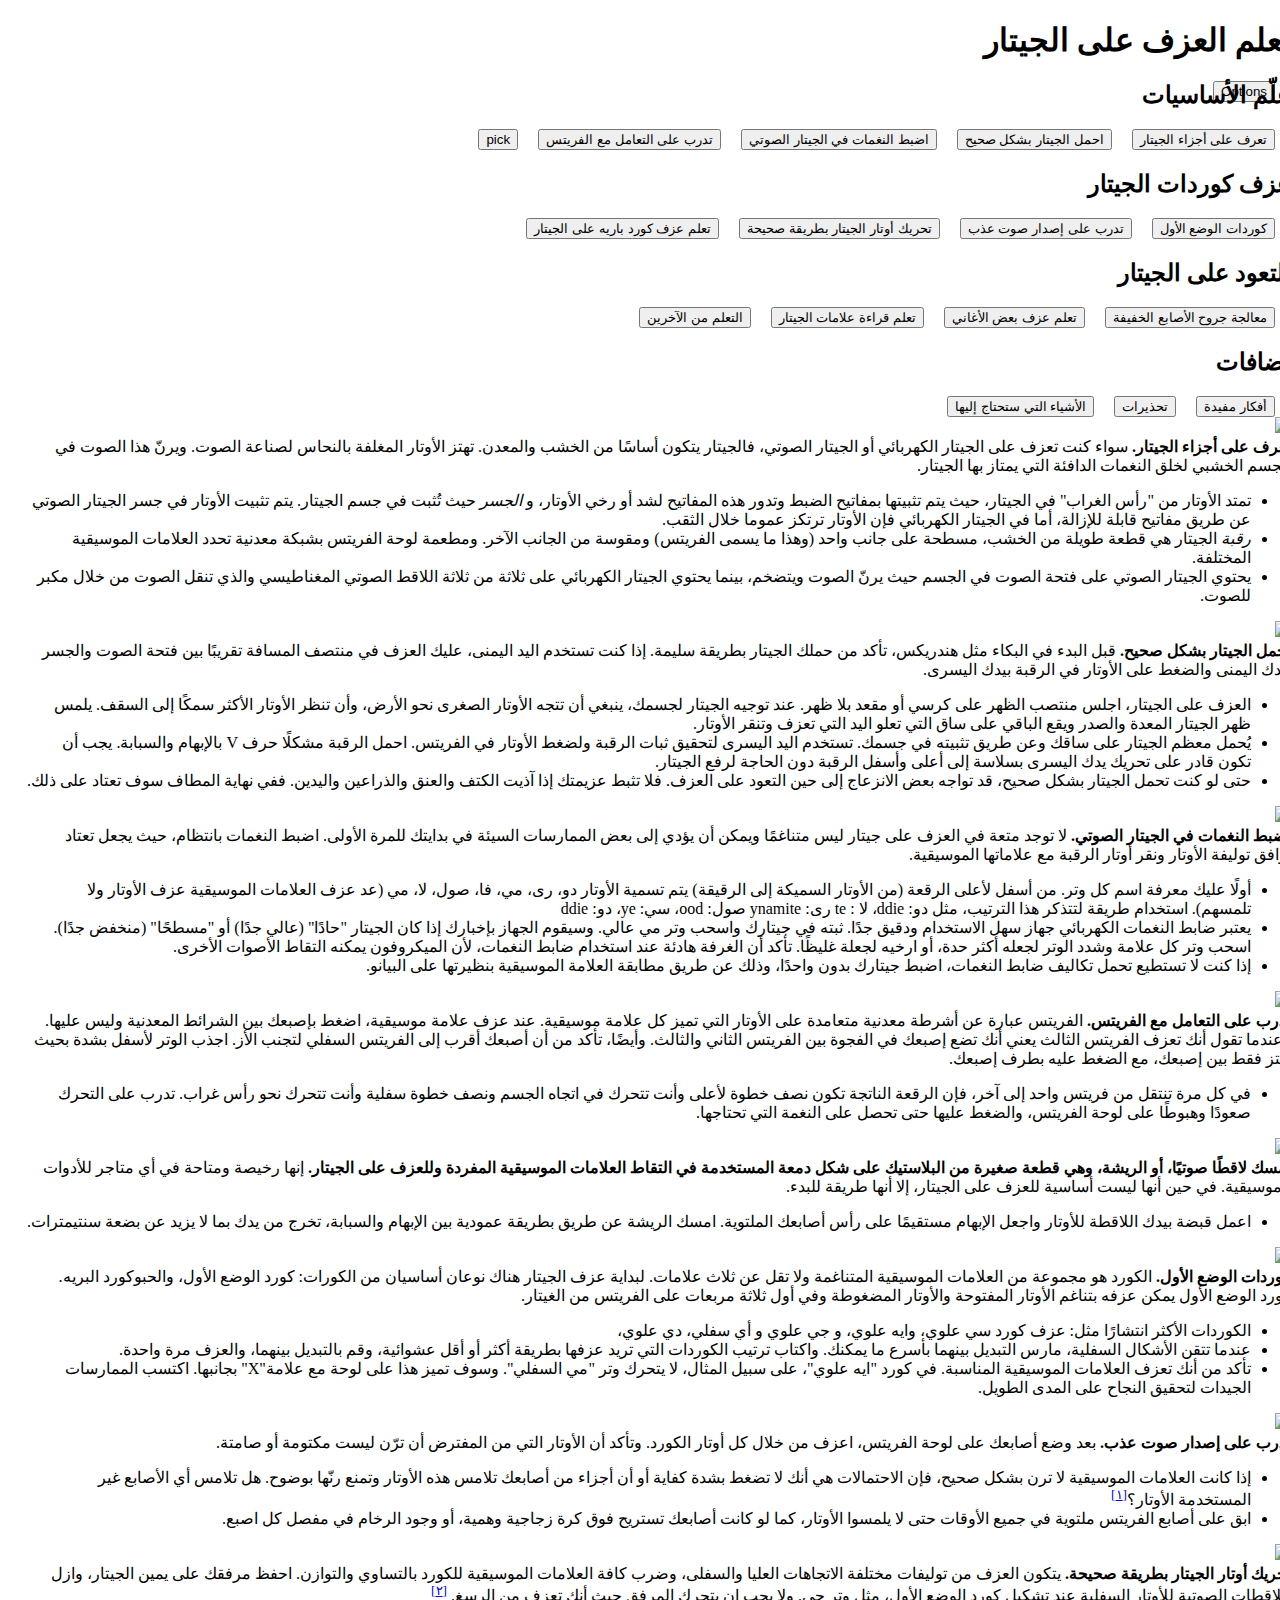
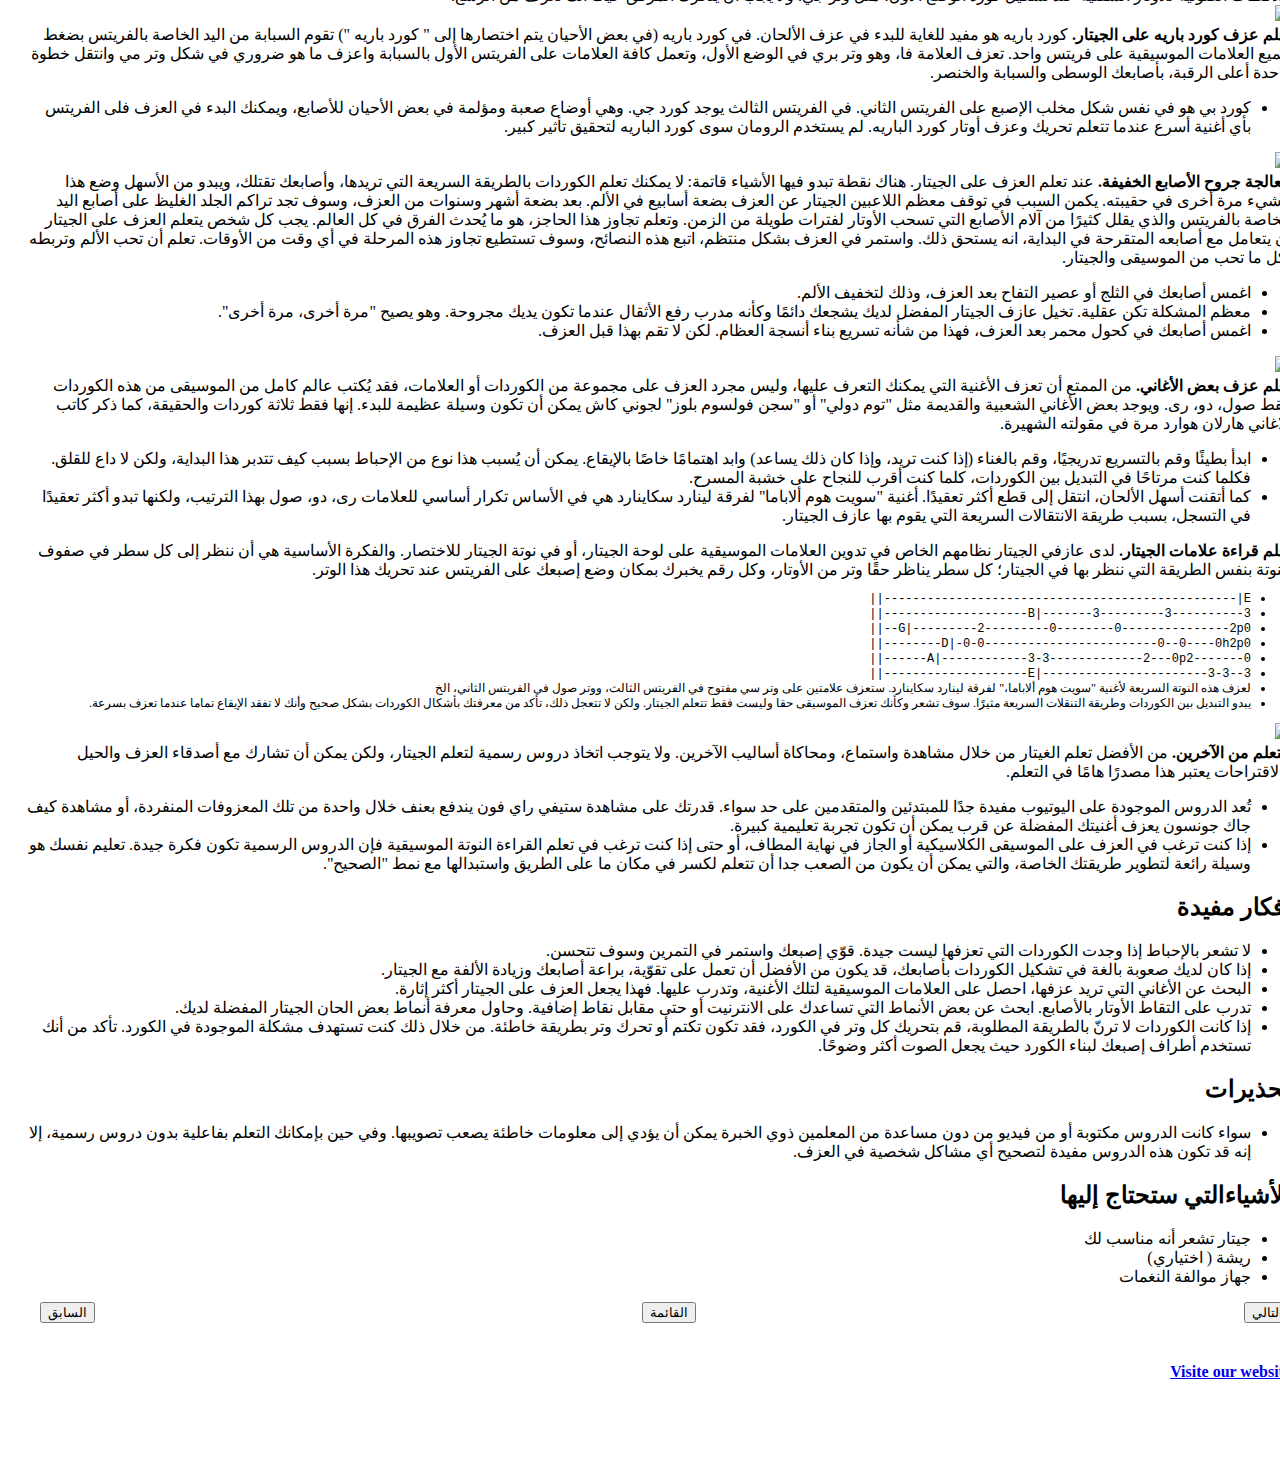
==== main.html @ 6203ae7e "Add files via upload" ====
<!DOCTYPE html> 
<html xml:lang="ar" lang="ar" dir='rtl'>

<head>
	<meta charset="utf-8">
	<meta name="viewport" content="width=device-width, initial-scale=1"> 
<meta http-equiv="Content-Security-Policy" 
          content="default-src *; 
                   style-src 'self' 'unsafe-inline' 'unsafe-eval'; 
                   script-src 'self' 'unsafe-inline' 'unsafe-eval';">
	<title>تعلم العزف على الجيتار </title> 
	  <link rel="stylesheet" href="ass/dp_ui.css">

	<link rel="stylesheet" href="ass/jqui.css">
	<link rel="stylesheet" href="ass/jq_mobil.css">
	<!--
	<link rel="stylesheet" href="ass/jquery.mobile.min.css">    
		-->
	
	<script id="mobile-datepicker" src="ass/jqq.js"></script>
	<script id="mobile-datepicker" src="ass/jq.js"></script>
	<script id="mobile-datepicker" src="ass/datepicker.ui.js"></script>
    <script id="mobile-datepicker" src="ass/datepicker.js"></script>
	<script id="mobile-datepicker" src="lib/angular-admob/angular-admob.js"></script>
	<link rel="stylesheet" href="ass/main.css" />
</head> 

<body> 

<div data-role="page"  dir="rtl">
<!-- 
	<div data-role="header">
	<center>
		<h2 style="display:inline">Pokemon Go Guides </h2> 
		<input class=" ui-input-btn ui-btn-inline" type="button" value="?" data-inline="true" style="float:right"  id="howto"/>
	</center>	
	</div><!-- /header -->
<div data-role="header" data-position="fixed" style="height:40px;" >
<h1 style="margin-left:5px" >تعلم العزف على الجيتار</h1>
    <input type="button" data-them="b" class="options ui-input-btn ui-btn-right  ui-btn-inline ui-mini ui-corner-all ui-btn-icon-right ui-icon-gear" value="Options"/>
</div>

	<div id="main_div" class="main_cnt" data-role="main" >	

		<h2> علّم الأساسيات</h2>
		
	    <input class="Guides" data_id="1" type="button" value="تعرف على أجزاء الجيتار">
	    <input class="Guides" data_id="2" type="button" value="احمل الجيتار بشكل صحيح">
	    <input class="Guides" data_id="3" type="button" value="اضبط النغمات في الجيتار الصوتي">
	    <input class="Guides" data_id="4" type="button" value="تدرب على التعامل مع الفريتس">
	    <input class="Guides" data_id="5" type="button" value="pick">
	
		<h2> عزف كوردات الجيتار</h2>
		
	    <input class="Guides" data_id="6" type="button" value="كوردات الوضع الأول">
	    <input class="Guides" data_id="7" type="button" value="تدرب على إصدار صوت عذب">
	    <input class="Guides" data_id="8" type="button" value="تحريك أوتار الجيتار بطريقة صحيحة">
	    <input class="Guides" data_id="9" type="button" value="تعلم عزف كورد باريه على الجيتار">
	
		<h2> التعود على الجيتار</h2>
		
	    <input class="Guides" data_id="10" type="button" value="معالجة جروح الأصابع الخفيفة">
	    <input class="Guides" data_id="11" type="button" value="تعلم عزف بعض الأغاني">
	    <input class="Guides" data_id="12" type="button" value="تعلم قراءة علامات الجيتار">
	    <input class="Guides" data_id="13" type="button" value="التعلم من الآخرين">
	
		<h2> اضافات</h2>
	    <input class="Guides" data_id="14" type="button" value="أفكار مفيدة">
	    <input class="Guides" data_id="15" type="button" value="تحذيرات">
	    <input class="Guides" data_id="16" type="button" value="الأشياء التي ستحتاج إليها">
	</div><!-- /content -->


<div data-role="page" class="details"  id="p1" data-theme="a">
<img src="images/parts.jpg" class="step_img">
<div class="step"><b class="whb">تعرف على أجزاء الجيتار.</b> سواء كنت تعزف على الجيتار الكهربائي أو الجيتار الصوتي، فالجيتار يتكون أساسًا من الخشب والمعدن. تهتز الأوتار المغلفة بالنحاس لصناعة الصوت. ويرنّ هذا الصوت في الجسم الخشبي لخلق النغمات الدافئة التي يمتاز بها الجيتار.

<ul>
<li>تمتد الأوتار من "رأس الغراب" في الجيتار، حيث يتم تثبيتها بمفاتيح الضبط وتدور هذه المفاتيح لشد أو رخي الأوتار، و <i>الجسر</i> حيث تُثبت في جسم الجيتار. يتم تثبيت الأوتار في جسر الجيتار الصوتي عن طريق مفاتيح قابلة للإزالة، أما في الجيتار الكهربائي فإن الأوتار ترتكز عموما خلال الثقب.</li>
<li>
<i>رقبة</i> الجيتار هي قطعة طويلة من الخشب، مسطحة على جانب واحد (وهذا ما يسمى الفريتس) ومقوسة من الجانب الآخر. ومطعمة لوحة الفريتس بشبكة معدنية تحدد العلامات الموسيقية المختلفة. <span id="hold"></span>
</li>
<li>يحتوي الجيتار الصوتي على فتحة الصوت في الجسم حيث يرنّ الصوت ويتضخم، بينما يحتوي الجيتار الكهربائي على ثلاثة من ثلاثة اللاقط الصوتي المغناطيسي والذي تنقل الصوت من خلال مكبر للصوت.</li>
</ul>
</div>
</div>

<div data-role="page" class="details"  id="p2" data-theme="a">
<img src="images/hold.jpg" class="step_img">
<div class="step"><b class="whb">احمل الجيتار بشكل صحيح.</b> قبل البدء في البكاء مثل هندريكس، تأكد من حملك الجيتار بطريقة سليمة. إذا كنت تستخدم اليد اليمنى، عليك العزف في منتصف المسافة تقريبًا بين فتحة الصوت والجسر بيدك اليمنى والضغط على الأوتار في الرقبة بيدك اليسرى.

<ul>
<li>العزف على الجيتار، اجلس منتصب الظهر على كرسي أو مقعد بلا ظهر. عند توجيه الجيتار لجسمك، ينبغي أن تتجه الأوتار الصغرى نحو الأرض، وأن تنظر الأوتار الأكثر سمكًا إلى السقف. يلمس ظهر الجيتار المعدة والصدر ويقع الباقي على ساق التي تعلو اليد التي تعزف وتنقر الأوتار.</li>
<li>يُحمل معظم الجيتار على ساقك وعن طريق تثبيته في جسمك. تستخدم اليد اليسرى لتحقيق ثبات الرقبة ولضغط الأوتار في الفريتس. احمل الرقبة مشكلًا حرف V بالإبهام والسبابة. يجب أن تكون قادر على تحريك يدك اليسرى بسلاسة إلى أعلى وأسفل الرقبة دون الحاجة لرفع الجيتار.</li>
<li>حتى لو كنت تحمل الجيتار بشكل صحيح، قد تواجه بعض الانزعاج إلى حين التعود على العزف. فلا تثبط عزيمتك إذا آذيت الكتف والعنق والذراعين واليدين. ففي نهاية المطاف سوف تعتاد على ذلك.</li>
</ul>
</div>
</div>

<div data-role="page" class="details"  id="p3" data-theme="a">
<img src="images/tune-guitar.jpg" class="step_img">
<div class="step"><b class="whb">اضبط النغمات في الجيتار الصوتي.</b> لا توجد متعة في العزف على جيتار ليس متناغمًا ويمكن أن يؤدي إلى بعض الممارسات السيئة في بدايتك للمرة الأولى. اضبط النغمات بانتظام، حيث يجعل تعتاد توافق توليفة الأوتار ونقر أوتار الرقبة مع علاماتها الموسيقية.

<ul>
<li>أولًا عليك معرفة اسم كل وتر. من أسفل لأعلى الرقعة (من الأوتار السميكة إلى الرقيقة) يتم تسمية الأوتار دو، رى، مي، فا، صول، لا، مي (عد عزف العلامات الموسيقية عزف الأوتار ولا تلمسهم). استخدام طريقة لتتذكر هذا الترتيب، مثل دو: ddie، لا&nbsp;: te رى: ynamite صول: ood، سي: ye، دو: ddie</li>
<li>يعتبر ضابط النغمات الكهربائي جهاز سهل الاستخدام ودقيق جدًا. ثبته في جيتارك واسحب وتر مي عالي. وسيقوم الجهاز بإخبارك إذا كان الجيتار "حادًا" (عالي جدًا) أو "مسطحًا" (منخفض جدًا). اسحب وتر كل علامة وشدد الوتر لجعله أكثر حدة، أو ارخيه لجعلة غليظًا. تأكد أن الغرفة هادئة عند استخدام ضابط النغمات، لأن الميكروفون يمكنه التقاط الأصوات الأخرى.<span id="fret"></span>
</li>
<li>إذا كنت لا تستطيع تحمل تكاليف ضابط النغمات، اضبط جيتارك بدون واحدًا، وذلك عن طريق مطابقة العلامة الموسيقية بنظيرتها على البيانو.</li>
</ul>
</div>
</div>

<div data-role="page" class="details"  id="p4" data-theme="a">
<img src="images/strng.jpg" class="step_img">
<div class="step"><b class="whb">تدرب على التعامل مع الفريتس.</b> الفريتس عبارة عن أشرطة معدنية متعامدة على الأوتار التي تميز كل علامة موسيقية. عند عزف علامة موسيقية، اضغط بإصبعك بين الشرائط المعدنية وليس عليها. وعندما تقول أنك تعزف الفريتس الثالث يعني أنك تضع إصبعك في الفجوة بين الفريتس الثاني والثالث. وأيضًا، تأكد من أن أصبعك أقرب إلى الفريتس السفلي لتجنب الأز. اجذب الوتر لأسفل بشدة بحيث يهتز فقط بين إصبعك، مع الضغط عليه بطرف إصبعك.

<ul>
<li>في كل مرة تنتقل من فريتس واحد إلى آخر، فإن الرقعة الناتجة تكون نصف خطوة لأعلى وأنت تتحرك في اتجاه الجسم ونصف خطوة سفلية وأنت تتحرك نحو رأس غراب. تدرب على التحرك صعودًا وهبوطًا على لوحة الفريتس، والضغط عليها حتى تحصل على النغمة التي تحتاجها. <span id="pick"></span>
</li>
</ul>
</div>
</div>

<div data-role="page" class="details"  id="p5" data-theme="a">
<img src="images/pick1.jpg" class="step_img">
<div class="step"><b class="whb">أمسك لاقطًا صوتيًا، أو الريشة، وهي قطعة صغيرة من البلاستيك على شكل دمعة المستخدمة في التقاط العلامات الموسيقية المفردة وللعزف على الجيتار.</b> إنها رخيصة ومتاحة في أي متاجر للأدوات الموسيقية. في حين أنها ليست أساسية للعزف على الجيتار، إلا أنها طريقة للبدء.

<ul>
<li>اعمل قبضة بيدك اللاقطة للأوتار واجعل الإبهام مستقيمًا على رأس أصابعك الملتوية. امسك الريشة عن طريق بطريقة عمودية بين الإبهام والسبابة، تخرج من يدك بما لا يزيد عن بضعة سنتيمترات.</li>
</ul>
</div>
</div>




<div data-role="page" class="details"  id="p6" data-theme="a">
<img src="images/chords.jpg" class="step_img">
<div class="step"><b class="whb">كوردات الوضع الأول.</b> الكورد هو مجموعة من العلامات الموسيقية المتناغمة ولا تقل عن ثلاث علامات. لبداية عزف الجيتار هناك نوعان أساسيان من الكورات: كورد الوضع الأول، والحبوكورد البريه. كورد الوضع الأول يمكن عزفه بتناغم الأوتار المفتوحة والأوتار المضغوطة وفي أول ثلاثة مربعات على الفريتس من الغيتار.

<ul>
<li>الكوردات الأكثر انتشارًا مثل: عزف كورد سي علوي، وايه علوي، و جي علوي و أي سفلي، دي علوي،</li>
<li>عندما تتقن الأشكال السفلية، مارس التبديل بينهما بأسرع ما يمكنك. واكتاب ترتيب الكوردات التي تريد عزفها بطريقة أكثر أو أقل عشوائية، وقم بالتبديل بينهما، والعزف مرة واحدة. <span id="pluck"></span>
</li>
<li>تأكد من أنك تعزف العلامات الموسيقية المناسبة. في كورد "ايه علوي"، على سبيل المثال، لا يتحرك وتر "مي السفلي". وسوف تميز هذا على لوحة مع علامة"X" بجانبها. اكتسب الممارسات الجيدات لتحقيق النجاح على المدى الطويل.</li>
</ul>
</div>
</div>


<div data-role="page" class="details"  id="p7" data-theme="a">
<img src="images/pure.jpg" class="step_img">
<div class="step"><b class="whb">تدرب على إصدار صوت عذب.</b> بعد وضع أصابعك على لوحة الفريتس، اعزف من خلال كل أوتار الكورد. وتأكد أن الأوتار التي من المفترض أن ترّن ليست مكتومة أو صامتة.

<ul>
<li>إذا كانت العلامات الموسيقية لا ترن بشكل صحيح، فإن الاحتمالات هي أنك لا تضغط بشدة كفاية أو أن أجزاء من أصابعك تلامس هذه الأوتار وتمنع رنّها بوضوح. هل تلامس أي الأصابع غير المستخدمة الأوتار؟<sup id="_ref-1" class="reference" aria-label="الرابط إلى المصدر 1"><a href="#_note-1">[١]</a></sup>
</li>
<li>ابق على أصابع الفريتس ملتوية في جميع الأوقات حتى لا يلمسوا الأوتار، كما لو كانت أصابعك تستريح فوق كرة زجاجية وهمية، أو وجود الرخام في مفصل كل اصبع. <span id="strum"></span>
</li>
</ul>
</div>
</div>



<div data-role="page" class="details"  id="p8" data-theme="a">
<img src="images/strng.jpg" class="step_img">
<div class="step"><b class="whb">تحريك أوتار الجيتار بطريقة صحيحة.</b> يتكون العزف من توليفات مختلفة الاتجاهات العليا والسفلى، وضرب كافة العلامات الموسيقية للكورد بالتساوي والتوازن. احفظ مرفقك على يمين الجيتار، وازل اللاقطات الصوتية للأوتار السفلية عند تشكيل كورد الوضع الأول، مثل وتر جي. ولا يجب ان يتحرك المرفق حيث أنك تعزف من الرسغ. <sup id="_ref-2" class="reference" aria-label="الرابط إلى المصدر 2"><a href="#_note-2">[٢]</a></sup><span id="chords"></span>

</div>
</div>

<div data-role="page" class="details"  id="p9" data-theme="a">
<img src="images/bar.jpg" class="step_img">
<div class="step"><b class="whb">تعلم عزف كورد باريه على الجيتار.</b> كورد باريه هو مفيد للغاية للبدء في عزف الألحان. في كورد باريه (في بعض الأحيان يتم اختصارها إلى " كورد باريه ") تقوم السبابة من اليد الخاصة بالفريتس بضغط جميع العلامات الموسيقية على فريتس واحد. تعزف العلامة فا، وهو وتر بري في الوضع الأول، وتعمل كافة العلامات على الفريتس الأول بالسبابة واعزف ما هو ضروري في شكل وتر مي وانتقل خطوة واحدة أعلى الرقبة، بأصابعك الوسطى والسبابة والخنصر.

<ul>
<li>كورد بي هو في نفس شكل مخلب الإصبع على الفريتس الثاني. في الفريتس الثالث يوجد كورد جي. وهي أوضاع صعبة ومؤلمة في بعض الأحيان للأصابع، ويمكنك البدء في العزف فلى الفريتس بأي أغنية أسرع عندما تتعلم تحريك وعزف أوتار كورد الباريه. لم يستخدم الرومان سوى كورد الباريه لتحقيق تأثير كبير.</li>
</ul>
</div>
</div>



<div data-role="page" class="details"  id="p10" data-theme="a">
<img src="images/fingers.jpg" class="step_img">
<div class="step"><b class="whb">معالجة جروح الأصابع الخفيفة.</b> عند تعلم العزف على الجيتار. هناك نقطة تبدو فيها الأشياء قاتمة: لا يمكنك تعلم الكوردات بالطريقة السريعة التي تريدها، وأصابعك تقتلك، ويبدو من الأسهل وضع هذا الشيء مرة أخرى في حقيبته. يكمن السبب في توقف معظم اللاعبين الجيتار عن العزف بضعة أسابيع في الألم. بعد بضعة أشهر وسنوات من العزف، وسوف تجد تراكم الجلد الغليظ على أصابع اليد الخاصة بالفريتس والذي يقلل كثيرًا من آلام الأصابع التي تسحب الأوتار لفترات طويلة من الزمن. وتعلم تجاوز هذا الحاجز، هو ما يُحدث الفرق في كل العالم. يجب كل شخص يتعلم العزف على الجيتار أن يتعامل مع أصابعه المتقرحة في البداية، انه يستحق ذلك. واستمر في العزف بشكل منتظم، اتبع هذه النصائح، وسوف تستطيع تجاوز هذه المرحلة في أي وقت من الأوقات. تعلم أن تحب الألم وتربطه بكل ما تحب من الموسيقى والجيتار.

<ul>
<li>اغمس أصابعك في الثلج أو عصير التفاح بعد العزف، وذلك لتخفيف الألم.</li>
<li>معظم المشكلة تكن عقلية. تخيل عازف الجيتار المفضل لديك يشجعك دائمًا وكأنه مدرب رفع الأثقال عندما تكون يديك مجروحة. وهو يصيح "مرة أخرى، مرة أخرى".</li>
<li>اغمس أصابعك في كحول محمر بعد العزف، فهذا من شأنه تسريع بناء أنسجة العظام. لكن لا تقم بهذا قبل العزف.</li>
</ul>
</div>
</div>

<div data-role="page" class="details"  id="p11" data-theme="a">
<img src="images/twinkl.png" class="step_img">
<div class="step"><b class="whb">تعلم عزف بعض الأغاني.</b> من الممتع أن تعزف الأغنية التي يمكنك التعرف عليها، وليس مجرد العزف على مجموعة من الكوردات أو العلامات، فقد يُكتب عالم كامل من الموسيقى من هذه الكوردات فقط صول، دو، رى. ويوجد بعض الأغاني الشعبية والقديمة مثل "توم دولي" أو "سجن فولسوم بلوز" لجوني كاش يمكن أن تكون وسيلة عظيمة للبدء. إنها فقط ثلاثة كوردات والحقيقة، كما ذكر كاتب الاغاني هارلان هوارد مرة في مقولته الشهيرة.

<ul>
<li>ابدأ بطيئًا وقم بالتسريع تدريجيًا، وقم بالغناء (إذا كنت تريد، وإذا كان ذلك يساعد) وابد اهتمامًا خاصًا بالإيقاع. يمكن أن يُسبب هذا نوع من الإحباط بسبب كيف تتدبر هذا البداية، ولكن لا داع للقلق. فكلما كنت مرتاحًا في التبديل بين الكوردات، كلما كنت أقرب للنجاح على خشبة المسرح.</li>
<li>كما أتقنت أسهل الألحان، انتقل إلى قطع أكثر تعقيدًا. أغنية "سويت هوم ألاباما" لفرقة لينارد سكاينارد هي في الأساس تكرار أساسي للعلامات رى، دو، صول بهذا الترتيب، ولكنها تبدو أكثر تعقيدًا في التسجل، بسبب طريقة الانتقالات السريعة التي يقوم بها عازف الجيتار.</li>
</ul>
</div>
</div>



<div data-role="page" class="details"  id="p12" data-theme="a">
<div class="step"><b class="whb">تعلم قراءة علامات الجيتار.</b> لدى عازفي الجيتار نظامهم الخاص في تدوين العلامات الموسيقية على لوحة الجيتار، أو في نوتة الجيتار للاختصار. والفكرة الأساسية هي أن ننظر إلى كل سطر في صفوف النوتة بنفس الطريقة التي ننظر بها في الجيتار؛ كل سطر يناظر حقًا وتر من الأوتار، وكل رقم يخبرك بمكان وضع إصبعك على الفريتس عند تحريك هذا الوتر.

<ul style="width: 99%;font-size: 12px;">
<li><tt>E|-------------------------------------------------||</tt></li>
<li><tt>B|-------3---------3----------3--------------------||</tt></li>
<li><tt>G|---------2---------0--------0---------------2p0--||</tt></li>
<li><tt>D|-0-0------------------------0--0----0h2p0--------||</tt></li>
<li><tt>A|------------3-3-------------2---0p2-------0------||</tt></li>
<li><tt>E|-----------------------3-3--3--------------------||</tt></li>
<li>لعزف هذه النوتة السريعة لأغنية "سويت هوم ألاباما،" لفرقة لينارد سكاينارد. ستعزف علامتين على وتر سي مفتوح في الفريتس الثالث، ووتر صول في الفريتس الثاني، الخ</li>
<li>يبدو التبديل بين الكوردات وطريقة التنقلات السريعة مثيرًا. سوف تشعر وكأنك تعزف الموسيقى حقا وليست فقط تتعلم الجيتار. ولكن لا تتعجل ذلك، تأكد من معرفتك بأشكال الكوردات بشكل صحيح وأنك لا تفقد الإيقاع تماما عندما تعزف بسرعة.</li>
</ul>
</div>
</div>



<div data-role="page" class="details"  id="p13" data-theme="a">
<img src="images/leaarn.jpg" class="step_img">
<div class="step"><b class="whb">التعلم من الآخرين.</b> من الأفضل تعلم الغيتار من خلال مشاهدة واستماع، ومحاكاة أساليب الآخرين. ولا يتوجب اتخاذ دروس رسمية لتعلم الجيتار، ولكن يمكن أن تشارك مع أصدقاء العزف والحيل والاقتراحات يعتبر هذا مصدرًا هامًا في التعلم.

<ul>
<li>تُعد الدروس الموجودة على اليوتيوب مفيدة جدًا للمبتدئين والمتقدمين على حد سواء. قدرتك على مشاهدة ستيفي راي فون يندفع بعنف خلال واحدة من تلك المعزوفات المنفردة، أو مشاهدة كيف جاك جونسون يعزف أغنيتك المفضلة عن قرب يمكن أن تكون تجربة تعليمية كبيرة.</li>
<li>إذا كنت ترغب في العزف على الموسيقى الكلاسيكية أو الجاز في نهاية المطاف، أو حتى إذا كنت ترغب في تعلم القراءة النوتة الموسيقية فإن الدروس الرسمية تكون فكرة جيدة. تعليم نفسك هو وسيلة رائعة لتطوير طريقتك الخاصة، والتي يمكن أن يكون من الصعب جدا أن تتعلم لكسر في مكان ما على الطريق واستبدالها مع نمط "الصحيح".</li>
</ul>
</div>
</div>

<div data-role="page" class="details"  id="p14" data-theme="a">
<h2>أفكار مفيدة</h2>
<ul>
<li>لا تشعر بالإحباط إذا وجدت الكوردات التي تعزفها ليست جيدة. قوّي إصبعك واستمر في التمرين وسوف تتحسن.</li>
<li>إذا كان لديك صعوبة بالغة في تشكيل الكوردات بأصابعك، قد يكون من الأفضل أن تعمل على تقوّية، براعة أصابعك وزيادة الألفة مع الجيتار.</li>
<li>البحث عن الأغاني التي تريد عزفها، احصل على العلامات الموسيقية لتلك الأغنية، وتدرب عليها. فهذا يجعل العزف على الجيتار أكثر إثارة.</li>
<li>تدرب على التقاط الأوتار بالأصابع. ابحث عن بعض الأنماط التي تساعدك على الانترنيت أو حتى مقابل نقاط إضافية. وحاول معرفة أنماط بعض الحان الجيتار المفضلة لديك.</li>
<li>إذا كانت الكوردات لا ترنّ بالطريقة المطلوبة، قم بتحريك كل وتر في الكورد، فقد تكون تكتم أو تحرك وتر بطريقة خاطئة. من خلال ذلك كنت تستهدف مشكلة الموجودة في الكورد. تأكد من أنك تستخدم أطراف إصبعك لبناء الكورد حيث يجعل الصوت أكثر وضوحًا.</li>
</ul>
</div>

<div data-role="page" class="details"  id="p15" data-theme="a">
<h2>تحذيرات</h2>
<ul>
<li>سواء كانت الدروس مكتوبة أو من فيديو من دون مساعدة من المعلمين ذوي الخبرة يمكن أن يؤدي إلى معلومات خاطئة يصعب تصويبها. وفي حين بإمكانك التعلم بفاعلية بدون دروس رسمية، إلا إنه قد تكون هذه الدروس مفيدة لتصحيح أي مشاكل شخصية في العزف.</li>
</ul>
</div>

<div data-role="page" class="details"  id="p16" data-theme="a">
<h2>الأشياءالتي ستحتاج إليها</h2>
<ul>
<li>جيتار تشعر أنه مناسب لك</li>
<li>ريشة ( اختياري)</li>
<li>جهاز موالفة النغمات</li>
</ul>
</div>


<div id="nav_btns" style="width:99%">
<div style="float:right" ><button id="next" style="float:right">التالي</button></div>

<div style="float:left" ><button id="prev" >السابق</button></div>

<center><div style="" ><button id="menu__">القائمة</button></div></center>
</div>
	<div data-role="footer" style="margin-bottom: 80px;margin-top:40px">
		<h4><a href="http://coding-labs.com">Visite our website</a></h4>
	</div><!-- /footer -->
	
</div><!-- /page -->
<div style="display:none" id="remote"></div>

<script src="cordova.js"></script>
<script src="cordova_plugins.js"></script>
</body>
</html>
<script src="main.js">
</script>
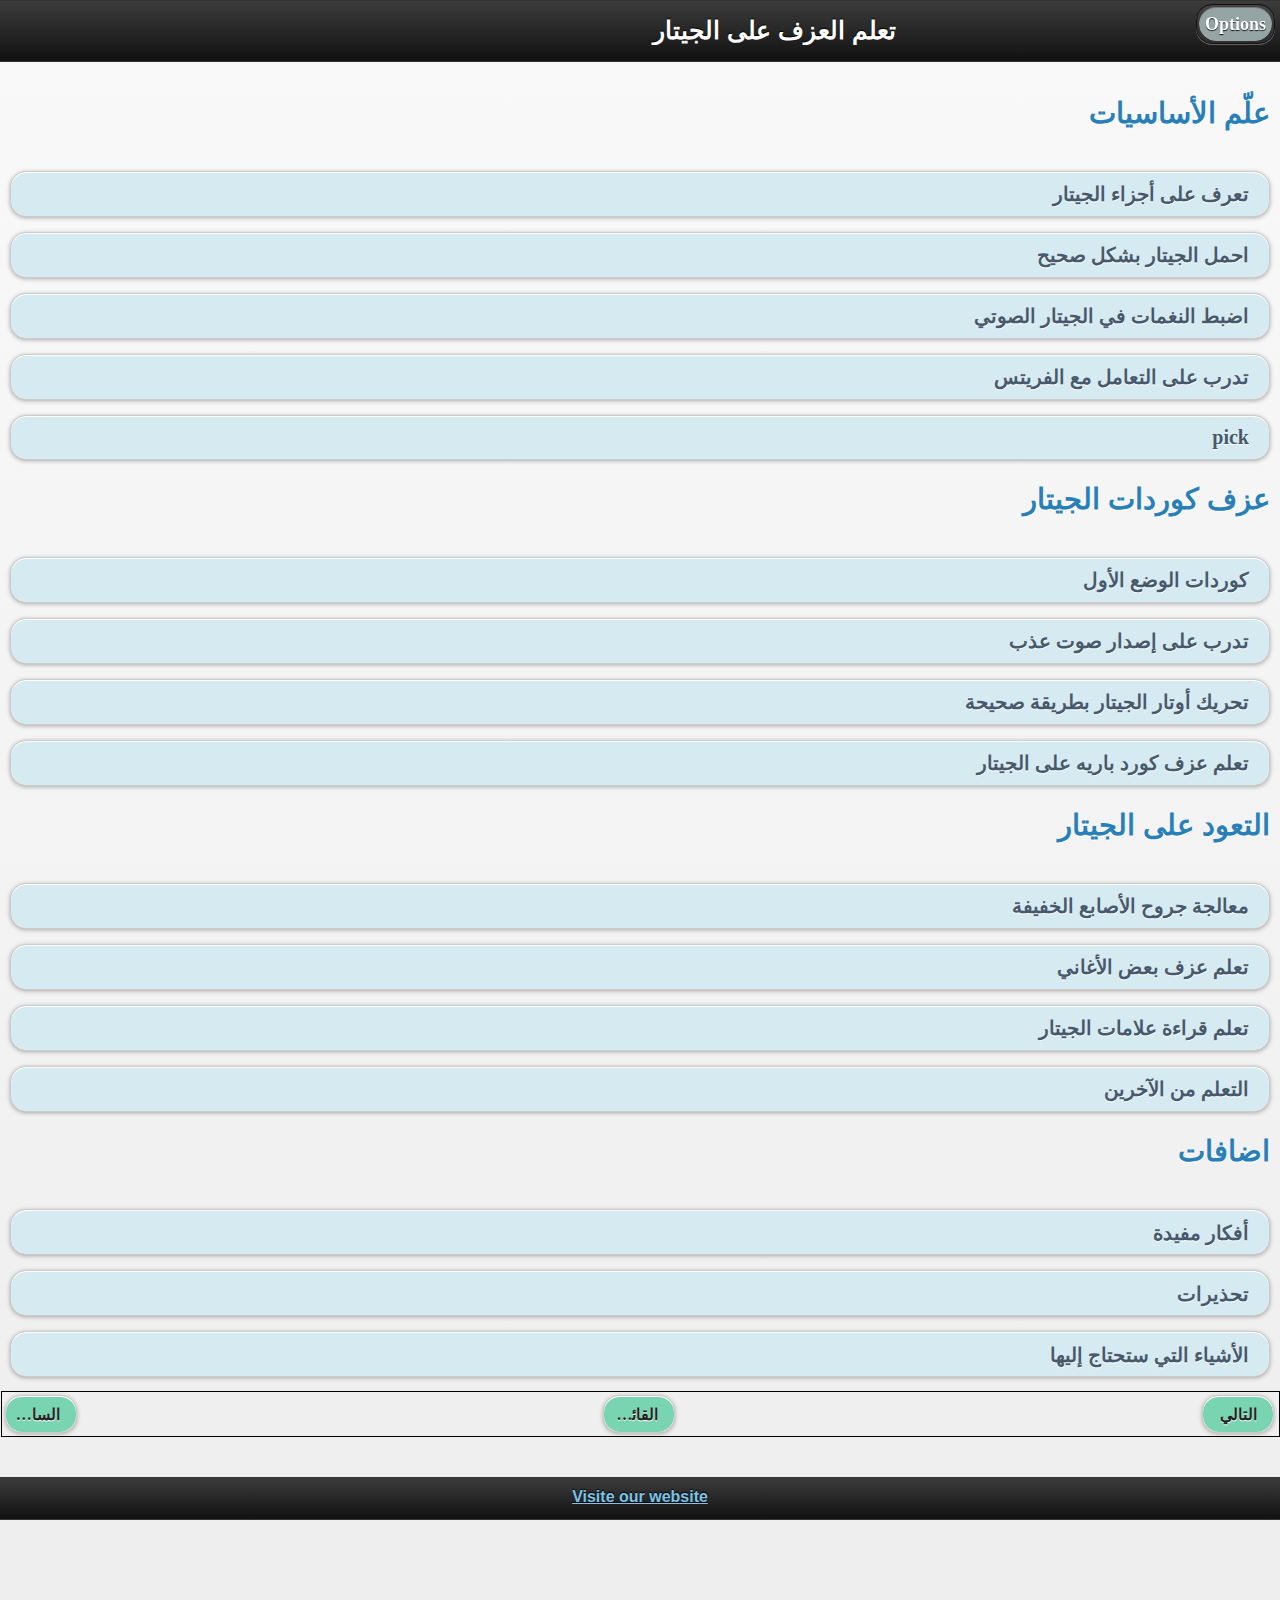
==== commit cd3743e3: "Add files via upload" ====
--- a/main.html
+++ b/main.html
@@ -265,6 +265,19 @@
 </div>
 
 
+	<div data-role="page" class="details"  id="p0" data-theme="a" >	
+		<center><img class="img_gd" src="images/0.png" alt="ImadOs" style="width: 70%;"/></center>
+		<h2>About us :</h2>
+<p>
+Coding-labs.com is a small team developing android applications, if you want to contact us <a href="mailto:admin@coding-labs.com">admin@coding-labs.com</a><br/>
+</p>
+
+<h3>And please rate us here :</h3>
+<a href="market://details?id=com.coding_labs.Learn_Guitar_ar"> Click here to Rate Us</a>
+
+	</div><!-- /content -->
+	
+	
 <div id="nav_btns" style="width:99%">
 <div style="float:right" ><button id="next" style="float:right">التالي</button></div>
 
--- a/ass/dp_ui.css
+++ b/ass/dp_ui.css
@@ -0,0 +1,19 @@
+div.hasDatepicker{ display: block; padding: 0; overflow: visible;  margin: 8px 0; max-width:340px }
+.ui-datepicker {  overflow: visible; margin: 0;  }
+.ui-datepicker .ui-datepicker-header { position:relative; padding:.6em 0; border-bottom: 0; font-weight: bold; }
+.ui-datepicker .ui-datepicker-prev, .ui-datepicker .ui-datepicker-next { padding: 1px 0 1px 2px; position:absolute; top: .6em; margin-top: 0; text-indent: -9999px; }
+
+.ui-datepicker .ui-datepicker-prev { left:9px; }
+.ui-datepicker .ui-datepicker-next { right:2px; }
+.ui-datepicker .ui-datepicker-title { margin: 0 2.3em; line-height: 1.8em; text-align: center; }
+.ui-datepicker .ui-datepicker-title select { font-size:1em; margin:1px 0; }
+.ui-datepicker select.ui-datepicker-month-year {width: 100%;}
+.ui-datepicker select.ui-datepicker-month, 
+.ui-datepicker select.ui-datepicker-year { width: 49%;}
+.ui-datepicker table {width: 100%; border-collapse: collapse; margin:0; }
+.ui-datepicker td { border-width: 1px; padding:0; text-align: center; }
+.ui-datepicker td span, .ui-datepicker td a { display: block; padding: .2em 0; font-weight: bold; margin: 0; border-width: 0; text-align: center; text-decoration: none; }
+
+.ui-datepicker-calendar th { padding-top: .4em; padding-bottom: .4em; }
+.ui-datepicker-calendar th span, .ui-datepicker-calendar span.ui-state-default { opacity: .7; }
+.ui-datepicker-calendar td a { padding:.6em .5em; }--- a/ass/jqui.css
+++ b/ass/jqui.css
@@ -0,0 +1,1225 @@
+/*! jQuery UI - v1.11.4 - 2015-03-11
+* http://jqueryui.com
+* Includes: core.css, accordion.css, autocomplete.css, button.css, datepicker.css, dialog.css, draggable.css, menu.css, progressbar.css, resizable.css, selectable.css, selectmenu.css, slider.css, sortable.css, spinner.css, tabs.css, tooltip.css, theme.css
+* To view and modify this theme, visit http://jqueryui.com/themeroller/?ffDefault=Verdana%2CArial%2Csans-serif&fwDefault=normal&fsDefault=1.1em&cornerRadius=4px&bgColorHeader=cccccc&bgTextureHeader=highlight_soft&bgImgOpacityHeader=75&borderColorHeader=aaaaaa&fcHeader=222222&iconColorHeader=222222&bgColorContent=ffffff&bgTextureContent=flat&bgImgOpacityContent=75&borderColorContent=aaaaaa&fcContent=222222&iconColorContent=222222&bgColorDefault=e6e6e6&bgTextureDefault=glass&bgImgOpacityDefault=75&borderColorDefault=d3d3d3&fcDefault=555555&iconColorDefault=888888&bgColorHover=dadada&bgTextureHover=glass&bgImgOpacityHover=75&borderColorHover=999999&fcHover=212121&iconColorHover=454545&bgColorActive=ffffff&bgTextureActive=glass&bgImgOpacityActive=65&borderColorActive=aaaaaa&fcActive=212121&iconColorActive=454545&bgColorHighlight=fbf9ee&bgTextureHighlight=glass&bgImgOpacityHighlight=55&borderColorHighlight=fcefa1&fcHighlight=363636&iconColorHighlight=2e83ff&bgColorError=fef1ec&bgTextureError=glass&bgImgOpacityError=95&borderColorError=cd0a0a&fcError=cd0a0a&iconColorError=cd0a0a&bgColorOverlay=aaaaaa&bgTextureOverlay=flat&bgImgOpacityOverlay=0&opacityOverlay=30&bgColorShadow=aaaaaa&bgTextureShadow=flat&bgImgOpacityShadow=0&opacityShadow=30&thicknessShadow=8px&offsetTopShadow=-8px&offsetLeftShadow=-8px&cornerRadiusShadow=8px
+* Copyright 2015 jQuery Foundation and other contributors; Licensed MIT */
+
+/* Layout helpers
+----------------------------------*/
+.ui-helper-hidden {
+	display: none;
+}
+.ui-helper-hidden-accessible {
+	border: 0;
+	clip: rect(0 0 0 0);
+	height: 1px;
+	margin: -1px;
+	overflow: hidden;
+	padding: 0;
+	position: absolute;
+	width: 1px;
+}
+.ui-helper-reset {
+	margin: 0;
+	padding: 0;
+	border: 0;
+	outline: 0;
+	line-height: 1.3;
+	text-decoration: none;
+	font-size: 100%;
+	list-style: none;
+}
+.ui-helper-clearfix:before,
+.ui-helper-clearfix:after {
+	content: "";
+	display: table;
+	border-collapse: collapse;
+}
+.ui-helper-clearfix:after {
+	clear: both;
+}
+.ui-helper-clearfix {
+	min-height: 0; /* support: IE7 */
+}
+.ui-helper-zfix {
+	width: 100%;
+	height: 100%;
+	top: 0;
+	left: 0;
+	position: absolute;
+	opacity: 0;
+	filter:Alpha(Opacity=0); /* support: IE8 */
+}
+
+.ui-front {
+	z-index: 100;
+}
+
+
+/* Interaction Cues
+----------------------------------*/
+.ui-state-disabled {
+	cursor: default !important;
+}
+
+
+/* Icons
+----------------------------------*/
+
+/* states and images */
+.ui-icon {
+	display: block;
+	text-indent: -99999px;
+	overflow: hidden;
+	background-repeat: no-repeat;
+}
+
+
+/* Misc visuals
+----------------------------------*/
+
+/* Overlays */
+.ui-widget-overlay {
+	position: fixed;
+	top: 0;
+	left: 0;
+	width: 100%;
+	height: 100%;
+}
+.ui-accordion .ui-accordion-header {
+	display: block;
+	cursor: pointer;
+	position: relative;
+	margin: 2px 0 0 0;
+	padding: .5em .5em .5em .7em;
+	min-height: 0; /* support: IE7 */
+	font-size: 100%;
+}
+.ui-accordion .ui-accordion-icons {
+	padding-left: 2.2em;
+}
+.ui-accordion .ui-accordion-icons .ui-accordion-icons {
+	padding-left: 2.2em;
+}
+.ui-accordion .ui-accordion-header .ui-accordion-header-icon {
+	position: absolute;
+	left: .5em;
+	top: 50%;
+	margin-top: -8px;
+}
+.ui-accordion .ui-accordion-content {
+	padding: 1em 2.2em;
+	border-top: 0;
+	overflow: auto;
+}
+.ui-autocomplete {
+	position: absolute;
+	top: 0;
+	left: 0;
+	cursor: default;
+}
+.ui-button {
+	display: inline-block;
+	position: relative;
+	padding: 0;
+	line-height: normal;
+	margin-right: .1em;
+	cursor: pointer;
+	vertical-align: middle;
+	text-align: center;
+	overflow: visible; /* removes extra width in IE */
+}
+.ui-button,
+.ui-button:link,
+.ui-button:visited,
+.ui-button:hover,
+.ui-button:active {
+	text-decoration: none;
+}
+/* to make room for the icon, a width needs to be set here */
+.ui-button-icon-only {
+	width: 2.2em;
+}
+/* button elements seem to need a little more width */
+button.ui-button-icon-only {
+	width: 2.4em;
+}
+.ui-button-icons-only {
+	width: 3.4em;
+}
+button.ui-button-icons-only {
+	width: 3.7em;
+}
+
+/* button text element */
+.ui-button .ui-button-text {
+	display: block;
+	line-height: normal;
+}
+.ui-button-text-only .ui-button-text {
+	padding: .4em 1em;
+}
+.ui-button-icon-only .ui-button-text,
+.ui-button-icons-only .ui-button-text {
+	padding: .4em;
+	text-indent: -9999999px;
+}
+.ui-button-text-icon-primary .ui-button-text,
+.ui-button-text-icons .ui-button-text {
+	padding: .4em 1em .4em 2.1em;
+}
+.ui-button-text-icon-secondary .ui-button-text,
+.ui-button-text-icons .ui-button-text {
+	padding: .4em 2.1em .4em 1em;
+}
+.ui-button-text-icons .ui-button-text {
+	padding-left: 2.1em;
+	padding-right: 2.1em;
+}
+/* no icon support for input elements, provide padding by default */
+input.ui-button {
+	padding: .4em 1em;
+}
+
+/* button icon element(s) */
+.ui-button-icon-only .ui-icon,
+.ui-button-text-icon-primary .ui-icon,
+.ui-button-text-icon-secondary .ui-icon,
+.ui-button-text-icons .ui-icon,
+.ui-button-icons-only .ui-icon {
+	position: absolute;
+	top: 50%;
+	margin-top: -8px;
+}
+.ui-button-icon-only .ui-icon {
+	left: 50%;
+	margin-left: -8px;
+}
+.ui-button-text-icon-primary .ui-button-icon-primary,
+.ui-button-text-icons .ui-button-icon-primary,
+.ui-button-icons-only .ui-button-icon-primary {
+	left: .5em;
+}
+.ui-button-text-icon-secondary .ui-button-icon-secondary,
+.ui-button-text-icons .ui-button-icon-secondary,
+.ui-button-icons-only .ui-button-icon-secondary {
+	right: .5em;
+}
+
+/* button sets */
+.ui-buttonset {
+	margin-right: 7px;
+}
+.ui-buttonset .ui-button {
+	margin-left: 0;
+	margin-right: -.3em;
+}
+
+/* workarounds */
+/* reset extra padding in Firefox, see h5bp.com/l */
+input.ui-button::-moz-focus-inner,
+button.ui-button::-moz-focus-inner {
+	border: 0;
+	padding: 0;
+}
+.ui-datepicker {
+	width: 17em;
+	padding: .2em .2em 0;
+	display: none;
+}
+.ui-datepicker .ui-datepicker-header {
+	position: relative;
+	padding: .2em 0;
+}
+.ui-datepicker .ui-datepicker-prev,
+.ui-datepicker .ui-datepicker-next {
+	position: absolute;
+	top: 2px;
+	width: 1.8em;
+	height: 1.8em;
+}
+.ui-datepicker .ui-datepicker-prev-hover,
+.ui-datepicker .ui-datepicker-next-hover {
+	top: 1px;
+}
+.ui-datepicker .ui-datepicker-prev {
+	left: 2px;
+}
+.ui-datepicker .ui-datepicker-next {
+	right: 2px;
+}
+.ui-datepicker .ui-datepicker-prev-hover {
+	left: 1px;
+}
+.ui-datepicker .ui-datepicker-next-hover {
+	right: 1px;
+}
+.ui-datepicker .ui-datepicker-prev span,
+.ui-datepicker .ui-datepicker-next span {
+	display: block;
+	position: absolute;
+	left: 50%;
+	margin-left: -8px;
+	top: 50%;
+	margin-top: -8px;
+}
+.ui-datepicker .ui-datepicker-title {
+	margin: 0 2.3em;
+	line-height: 1.8em;
+	text-align: center;
+}
+.ui-datepicker .ui-datepicker-title select {
+	font-size: 1em;
+	margin: 1px 0;
+}
+.ui-datepicker select.ui-datepicker-month,
+.ui-datepicker select.ui-datepicker-year {
+	width: 45%;
+}
+.ui-datepicker table {
+	width: 100%;
+	font-size: .9em;
+	border-collapse: collapse;
+	margin: 0 0 .4em;
+}
+.ui-datepicker th {
+	padding: .7em .3em;
+	text-align: center;
+	font-weight: bold;
+	border: 0;
+}
+.ui-datepicker td {
+	border: 0;
+	padding: 1px;
+}
+.ui-datepicker td span,
+.ui-datepicker td a {
+	display: block;
+	padding: .2em;
+	text-align: right;
+	text-decoration: none;
+}
+.ui-datepicker .ui-datepicker-buttonpane {
+	background-image: none;
+	margin: .7em 0 0 0;
+	padding: 0 .2em;
+	border-left: 0;
+	border-right: 0;
+	border-bottom: 0;
+}
+.ui-datepicker .ui-datepicker-buttonpane button {
+	float: right;
+	margin: .5em .2em .4em;
+	cursor: pointer;
+	padding: .2em .6em .3em .6em;
+	width: auto;
+	overflow: visible;
+}
+.ui-datepicker .ui-datepicker-buttonpane button.ui-datepicker-current {
+	float: left;
+}
+
+/* with multiple calendars */
+.ui-datepicker.ui-datepicker-multi {
+	width: auto;
+}
+.ui-datepicker-multi .ui-datepicker-group {
+	float: left;
+}
+.ui-datepicker-multi .ui-datepicker-group table {
+	width: 95%;
+	margin: 0 auto .4em;
+}
+.ui-datepicker-multi-2 .ui-datepicker-group {
+	width: 50%;
+}
+.ui-datepicker-multi-3 .ui-datepicker-group {
+	width: 33.3%;
+}
+.ui-datepicker-multi-4 .ui-datepicker-group {
+	width: 25%;
+}
+.ui-datepicker-multi .ui-datepicker-group-last .ui-datepicker-header,
+.ui-datepicker-multi .ui-datepicker-group-middle .ui-datepicker-header {
+	border-left-width: 0;
+}
+.ui-datepicker-multi .ui-datepicker-buttonpane {
+	clear: left;
+}
+.ui-datepicker-row-break {
+	clear: both;
+	width: 100%;
+	font-size: 0;
+}
+
+/* RTL support */
+.ui-datepicker-rtl {
+	direction: rtl;
+}
+.ui-datepicker-rtl .ui-datepicker-prev {
+	right: 2px;
+	left: auto;
+}
+.ui-datepicker-rtl .ui-datepicker-next {
+	left: 2px;
+	right: auto;
+}
+.ui-datepicker-rtl .ui-datepicker-prev:hover {
+	right: 1px;
+	left: auto;
+}
+.ui-datepicker-rtl .ui-datepicker-next:hover {
+	left: 1px;
+	right: auto;
+}
+.ui-datepicker-rtl .ui-datepicker-buttonpane {
+	clear: right;
+}
+.ui-datepicker-rtl .ui-datepicker-buttonpane button {
+	float: left;
+}
+.ui-datepicker-rtl .ui-datepicker-buttonpane button.ui-datepicker-current,
+.ui-datepicker-rtl .ui-datepicker-group {
+	float: right;
+}
+.ui-datepicker-rtl .ui-datepicker-group-last .ui-datepicker-header,
+.ui-datepicker-rtl .ui-datepicker-group-middle .ui-datepicker-header {
+	border-right-width: 0;
+	border-left-width: 1px;
+}
+.ui-dialog {
+	overflow: hidden;
+	position: absolute;
+	top: 0;
+	left: 0;
+	padding: .2em;
+	outline: 0;
+}
+.ui-dialog .ui-dialog-titlebar {
+	padding: .4em 1em;
+	position: relative;
+}
+.ui-dialog .ui-dialog-title {
+	float: left;
+	margin: .1em 0;
+	white-space: nowrap;
+	width: 90%;
+	overflow: hidden;
+	text-overflow: ellipsis;
+}
+.ui-dialog .ui-dialog-titlebar-close {
+	position: absolute;
+	right: .3em;
+	top: 50%;
+	width: 20px;
+	margin: -10px 0 0 0;
+	padding: 1px;
+	height: 20px;
+}
+.ui-dialog .ui-dialog-content {
+	position: relative;
+	border: 0;
+	padding: .5em 1em;
+	background: none;
+	overflow: auto;
+}
+.ui-dialog .ui-dialog-buttonpane {
+	text-align: left;
+	border-width: 1px 0 0 0;
+	background-image: none;
+	margin-top: .5em;
+	padding: .3em 1em .5em .4em;
+}
+.ui-dialog .ui-dialog-buttonpane .ui-dialog-buttonset {
+	float: right;
+}
+.ui-dialog .ui-dialog-buttonpane button {
+	margin: .5em .4em .5em 0;
+	cursor: pointer;
+}
+.ui-dialog .ui-resizable-se {
+	width: 12px;
+	height: 12px;
+	right: -5px;
+	bottom: -5px;
+	background-position: 16px 16px;
+}
+.ui-draggable .ui-dialog-titlebar {
+	cursor: move;
+}
+.ui-draggable-handle {
+	-ms-touch-action: none;
+	touch-action: none;
+}
+.ui-menu {
+	list-style: none;
+	padding: 0;
+	margin: 0;
+	display: block;
+	outline: none;
+}
+.ui-menu .ui-menu {
+	position: absolute;
+}
+.ui-menu .ui-menu-item {
+	position: relative;
+	margin: 0;
+	padding: 3px 1em 3px .4em;
+	cursor: pointer;
+	min-height: 0; /* support: IE7 */
+	/* support: IE10, see #8844 */
+	list-style-image: url("[data-uri]");
+}
+.ui-menu .ui-menu-divider {
+	margin: 5px 0;
+	height: 0;
+	font-size: 0;
+	line-height: 0;
+	border-width: 1px 0 0 0;
+}
+.ui-menu .ui-state-focus,
+.ui-menu .ui-state-active {
+	margin: -1px;
+}
+
+/* icon support */
+.ui-menu-icons {
+	position: relative;
+}
+.ui-menu-icons .ui-menu-item {
+	padding-left: 2em;
+}
+
+/* left-aligned */
+.ui-menu .ui-icon {
+	position: absolute;
+	top: 0;
+	bottom: 0;
+	left: .2em;
+	margin: auto 0;
+}
+
+/* right-aligned */
+.ui-menu .ui-menu-icon {
+	left: auto;
+	right: 0;
+}
+.ui-progressbar {
+	height: 2em;
+	text-align: left;
+	overflow: hidden;
+}
+.ui-progressbar .ui-progressbar-value {
+	margin: -1px;
+	height: 100%;
+}
+.ui-progressbar .ui-progressbar-overlay {
+	background: url("[data-uri]");
+	height: 100%;
+	filter: alpha(opacity=25); /* support: IE8 */
+	opacity: 0.25;
+}
+.ui-progressbar-indeterminate .ui-progressbar-value {
+	background-image: none;
+}
+.ui-resizable {
+	position: relative;
+}
+.ui-resizable-handle {
+	position: absolute;
+	font-size: 0.1px;
+	display: block;
+	-ms-touch-action: none;
+	touch-action: none;
+}
+.ui-resizable-disabled .ui-resizable-handle,
+.ui-resizable-autohide .ui-resizable-handle {
+	display: none;
+}
+.ui-resizable-n {
+	cursor: n-resize;
+	height: 7px;
+	width: 100%;
+	top: -5px;
+	left: 0;
+}
+.ui-resizable-s {
+	cursor: s-resize;
+	height: 7px;
+	width: 100%;
+	bottom: -5px;
+	left: 0;
+}
+.ui-resizable-e {
+	cursor: e-resize;
+	width: 7px;
+	right: -5px;
+	top: 0;
+	height: 100%;
+}
+.ui-resizable-w {
+	cursor: w-resize;
+	width: 7px;
+	left: -5px;
+	top: 0;
+	height: 100%;
+}
+.ui-resizable-se {
+	cursor: se-resize;
+	width: 12px;
+	height: 12px;
+	right: 1px;
+	bottom: 1px;
+}
+.ui-resizable-sw {
+	cursor: sw-resize;
+	width: 9px;
+	height: 9px;
+	left: -5px;
+	bottom: -5px;
+}
+.ui-resizable-nw {
+	cursor: nw-resize;
+	width: 9px;
+	height: 9px;
+	left: -5px;
+	top: -5px;
+}
+.ui-resizable-ne {
+	cursor: ne-resize;
+	width: 9px;
+	height: 9px;
+	right: -5px;
+	top: -5px;
+}
+.ui-selectable {
+	-ms-touch-action: none;
+	touch-action: none;
+}
+.ui-selectable-helper {
+	position: absolute;
+	z-index: 100;
+	border: 1px dotted black;
+}
+.ui-selectmenu-menu {
+	padding: 0;
+	margin: 0;
+	position: absolute;
+	top: 0;
+	left: 0;
+	display: none;
+}
+.ui-selectmenu-menu .ui-menu {
+	overflow: auto;
+	/* Support: IE7 */
+	overflow-x: hidden;
+	padding-bottom: 1px;
+}
+.ui-selectmenu-menu .ui-menu .ui-selectmenu-optgroup {
+	font-size: 1em;
+	font-weight: bold;
+	line-height: 1.5;
+	padding: 2px 0.4em;
+	margin: 0.5em 0 0 0;
+	height: auto;
+	border: 0;
+}
+.ui-selectmenu-open {
+	display: block;
+}
+.ui-selectmenu-button {
+	display: inline-block;
+	overflow: hidden;
+	position: relative;
+	text-decoration: none;
+	cursor: pointer;
+}
+.ui-selectmenu-button span.ui-icon {
+	right: 0.5em;
+	left: auto;
+	margin-top: -8px;
+	position: absolute;
+	top: 50%;
+}
+.ui-selectmenu-button span.ui-selectmenu-text {
+	text-align: left;
+	padding: 0.4em 2.1em 0.4em 1em;
+	display: block;
+	line-height: 1.4;
+	overflow: hidden;
+	text-overflow: ellipsis;
+	white-space: nowrap;
+}
+.ui-slider {
+	position: relative;
+	text-align: left;
+}
+.ui-slider .ui-slider-handle {
+	position: absolute;
+	z-index: 2;
+	width: 1.2em;
+	height: 1.2em;
+	cursor: default;
+	-ms-touch-action: none;
+	touch-action: none;
+}
+.ui-slider .ui-slider-range {
+	position: absolute;
+	z-index: 1;
+	font-size: .7em;
+	display: block;
+	border: 0;
+	background-position: 0 0;
+}
+
+/* support: IE8 - See #6727 */
+.ui-slider.ui-state-disabled .ui-slider-handle,
+.ui-slider.ui-state-disabled .ui-slider-range {
+	filter: inherit;
+}
+
+.ui-slider-horizontal {
+	height: .8em;
+}
+.ui-slider-horizontal .ui-slider-handle {
+	top: -.3em;
+	margin-left: -.6em;
+}
+.ui-slider-horizontal .ui-slider-range {
+	top: 0;
+	height: 100%;
+}
+.ui-slider-horizontal .ui-slider-range-min {
+	left: 0;
+}
+.ui-slider-horizontal .ui-slider-range-max {
+	right: 0;
+}
+
+.ui-slider-vertical {
+	width: .8em;
+	height: 100px;
+}
+.ui-slider-vertical .ui-slider-handle {
+	left: -.3em;
+	margin-left: 0;
+	margin-bottom: -.6em;
+}
+.ui-slider-vertical .ui-slider-range {
+	left: 0;
+	width: 100%;
+}
+.ui-slider-vertical .ui-slider-range-min {
+	bottom: 0;
+}
+.ui-slider-vertical .ui-slider-range-max {
+	top: 0;
+}
+.ui-sortable-handle {
+	-ms-touch-action: none;
+	touch-action: none;
+}
+.ui-spinner {
+	position: relative;
+	display: inline-block;
+	overflow: hidden;
+	padding: 0;
+	vertical-align: middle;
+}
+.ui-spinner-input {
+	border: none;
+	background: none;
+	color: inherit;
+	padding: 0;
+	margin: .2em 0;
+	vertical-align: middle;
+	margin-left: .4em;
+	margin-right: 22px;
+}
+.ui-spinner-button {
+	width: 16px;
+	height: 50%;
+	font-size: .5em;
+	padding: 0;
+	margin: 0;
+	text-align: center;
+	position: absolute;
+	cursor: default;
+	display: block;
+	overflow: hidden;
+	right: 0;
+}
+/* more specificity required here to override default borders */
+.ui-spinner a.ui-spinner-button {
+	border-top: none;
+	border-bottom: none;
+	border-right: none;
+}
+/* vertically center icon */
+.ui-spinner .ui-icon {
+	position: absolute;
+	margin-top: -8px;
+	top: 50%;
+	left: 0;
+}
+.ui-spinner-up {
+	top: 0;
+}
+.ui-spinner-down {
+	bottom: 0;
+}
+
+/* TR overrides */
+.ui-spinner .ui-icon-triangle-1-s {
+	/* need to fix icons sprite */
+	background-position: -65px -16px;
+}
+.ui-tabs {
+	position: relative;/* position: relative prevents IE scroll bug (element with position: relative inside container with overflow: auto appear as "fixed") */
+	padding: .2em;
+}
+.ui-tabs .ui-tabs-nav {
+	margin: 0;
+	padding: .2em .2em 0;
+}
+.ui-tabs .ui-tabs-nav li {
+	list-style: none;
+	float: left;
+	position: relative;
+	top: 0;
+	margin: 1px .2em 0 0;
+	border-bottom-width: 0;
+	padding: 0;
+	white-space: nowrap;
+}
+.ui-tabs .ui-tabs-nav .ui-tabs-anchor {
+	float: left;
+	padding: .5em 1em;
+	text-decoration: none;
+}
+.ui-tabs .ui-tabs-nav li.ui-tabs-active {
+	margin-bottom: -1px;
+	padding-bottom: 1px;
+}
+.ui-tabs .ui-tabs-nav li.ui-tabs-active .ui-tabs-anchor,
+.ui-tabs .ui-tabs-nav li.ui-state-disabled .ui-tabs-anchor,
+.ui-tabs .ui-tabs-nav li.ui-tabs-loading .ui-tabs-anchor {
+	cursor: text;
+}
+.ui-tabs-collapsible .ui-tabs-nav li.ui-tabs-active .ui-tabs-anchor {
+	cursor: pointer;
+}
+.ui-tabs .ui-tabs-panel {
+	display: block;
+	border-width: 0;
+	padding: 1em 1.4em;
+	background: none;
+}
+.ui-tooltip {
+	padding: 8px;
+	position: absolute;
+	z-index: 9999;
+	max-width: 300px;
+	-webkit-box-shadow: 0 0 5px #aaa;
+	box-shadow: 0 0 5px #aaa;
+}
+body .ui-tooltip {
+	border-width: 2px;
+}
+
+/* Component containers
+----------------------------------*/
+.ui-widget {
+	font-family: Verdana,Arial,sans-serif;
+	font-size: 1.1em;
+}
+.ui-widget .ui-widget {
+	font-size: 1em;
+}
+.ui-widget input,
+.ui-widget select,
+.ui-widget textarea,
+.ui-widget button {
+	font-family: Verdana,Arial,sans-serif;
+	font-size: 1em;
+}
+.ui-widget-content {
+	border: 1px solid #aaaaaa;
+	background: #ffffff url("images/ui-bg_flat_75_ffffff_40x100.png") 50% 50% repeat-x;
+	color: #222222;
+}
+.ui-widget-content a {
+	color: #222222;
+}
+.ui-widget-header {
+	border: 1px solid #aaaaaa;
+	background: #cccccc url("images/ui-bg_highlight-soft_75_cccccc_1x100.png") 50% 50% repeat-x;
+	color: #222222;
+	font-weight: bold;
+}
+.ui-widget-header a {
+	color: #222222;
+}
+
+/* Interaction states
+----------------------------------*/
+.ui-state-default,
+.ui-widget-content .ui-state-default,
+.ui-widget-header .ui-state-default {
+	border: 1px solid #d3d3d3;
+	background: #e6e6e6 url("images/ui-bg_glass_75_e6e6e6_1x400.png") 50% 50% repeat-x;
+	font-weight: normal;
+	color: #555555;
+}
+.ui-state-default a,
+.ui-state-default a:link,
+.ui-state-default a:visited {
+	color: #555555;
+	text-decoration: none;
+}
+.ui-state-hover,
+.ui-widget-content .ui-state-hover,
+.ui-widget-header .ui-state-hover,
+.ui-state-focus,
+.ui-widget-content .ui-state-focus,
+.ui-widget-header .ui-state-focus {
+	border: 1px solid #999999;
+	background: #dadada url("images/ui-bg_glass_75_dadada_1x400.png") 50% 50% repeat-x;
+	font-weight: normal;
+	color: #212121;
+}
+.ui-state-hover a,
+.ui-state-hover a:hover,
+.ui-state-hover a:link,
+.ui-state-hover a:visited,
+.ui-state-focus a,
+.ui-state-focus a:hover,
+.ui-state-focus a:link,
+.ui-state-focus a:visited {
+	color: #212121;
+	text-decoration: none;
+}
+.ui-state-active,
+.ui-widget-content .ui-state-active,
+.ui-widget-header .ui-state-active {
+	border: 1px solid #aaaaaa;
+	background: #ffffff url("images/ui-bg_glass_65_ffffff_1x400.png") 50% 50% repeat-x;
+	font-weight: normal;
+	color: #212121;
+}
+.ui-state-active a,
+.ui-state-active a:link,
+.ui-state-active a:visited {
+	color: #212121;
+	text-decoration: none;
+}
+
+/* Interaction Cues
+----------------------------------*/
+.ui-state-highlight,
+.ui-widget-content .ui-state-highlight,
+.ui-widget-header .ui-state-highlight {
+	border: 1px solid #fcefa1;
+	background: #fbf9ee url("images/ui-bg_glass_55_fbf9ee_1x400.png") 50% 50% repeat-x;
+	color: #363636;
+}
+.ui-state-highlight a,
+.ui-widget-content .ui-state-highlight a,
+.ui-widget-header .ui-state-highlight a {
+	color: #363636;
+}
+.ui-state-error,
+.ui-widget-content .ui-state-error,
+.ui-widget-header .ui-state-error {
+	border: 1px solid #cd0a0a;
+	background: #fef1ec url("images/ui-bg_glass_95_fef1ec_1x400.png") 50% 50% repeat-x;
+	color: #cd0a0a;
+}
+.ui-state-error a,
+.ui-widget-content .ui-state-error a,
+.ui-widget-header .ui-state-error a {
+	color: #cd0a0a;
+}
+.ui-state-error-text,
+.ui-widget-content .ui-state-error-text,
+.ui-widget-header .ui-state-error-text {
+	color: #cd0a0a;
+}
+.ui-priority-primary,
+.ui-widget-content .ui-priority-primary,
+.ui-widget-header .ui-priority-primary {
+	font-weight: bold;
+}
+.ui-priority-secondary,
+.ui-widget-content .ui-priority-secondary,
+.ui-widget-header .ui-priority-secondary {
+	opacity: .7;
+	filter:Alpha(Opacity=70); /* support: IE8 */
+	font-weight: normal;
+}
+.ui-state-disabled,
+.ui-widget-content .ui-state-disabled,
+.ui-widget-header .ui-state-disabled {
+	opacity: .35;
+	filter:Alpha(Opacity=35); /* support: IE8 */
+	background-image: none;
+}
+.ui-state-disabled .ui-icon {
+	filter:Alpha(Opacity=35); /* support: IE8 - See #6059 */
+}
+
+/* Icons
+----------------------------------*/
+
+/* states and images */
+.ui-icon {
+	width: 16px;
+	height: 16px;
+}
+.ui-icon,
+.ui-widget-content .ui-icon {
+	background-image: url("images/ui-icons_222222_256x240.png");
+}
+.ui-widget-header .ui-icon {
+	background-image: url("images/ui-icons_222222_256x240.png");
+}
+.ui-state-default .ui-icon {
+	background-image: url("images/ui-icons_888888_256x240.png");
+}
+.ui-state-hover .ui-icon,
+.ui-state-focus .ui-icon {
+	background-image: url("images/ui-icons_454545_256x240.png");
+}
+.ui-state-active .ui-icon {
+	background-image: url("images/ui-icons_454545_256x240.png");
+}
+.ui-state-highlight .ui-icon {
+	background-image: url("images/ui-icons_2e83ff_256x240.png");
+}
+.ui-state-error .ui-icon,
+.ui-state-error-text .ui-icon {
+	background-image: url("images/ui-icons_cd0a0a_256x240.png");
+}
+
+/* positioning */
+.ui-icon-blank { background-position: 16px 16px; }
+.ui-icon-carat-1-n { background-position: 0 0; }
+.ui-icon-carat-1-ne { background-position: -16px 0; }
+.ui-icon-carat-1-e { background-position: -32px 0; }
+.ui-icon-carat-1-se { background-position: -48px 0; }
+.ui-icon-carat-1-s { background-position: -64px 0; }
+.ui-icon-carat-1-sw { background-position: -80px 0; }
+.ui-icon-carat-1-w { background-position: -96px 0; }
+.ui-icon-carat-1-nw { background-position: -112px 0; }
+.ui-icon-carat-2-n-s { background-position: -128px 0; }
+.ui-icon-carat-2-e-w { background-position: -144px 0; }
+.ui-icon-triangle-1-n { background-position: 0 -16px; }
+.ui-icon-triangle-1-ne { background-position: -16px -16px; }
+.ui-icon-triangle-1-e { background-position: -32px -16px; }
+.ui-icon-triangle-1-se { background-position: -48px -16px; }
+.ui-icon-triangle-1-s { background-position: -64px -16px; }
+.ui-icon-triangle-1-sw { background-position: -80px -16px; }
+.ui-icon-triangle-1-w { background-position: -96px -16px; }
+.ui-icon-triangle-1-nw { background-position: -112px -16px; }
+.ui-icon-triangle-2-n-s { background-position: -128px -16px; }
+.ui-icon-triangle-2-e-w { background-position: -144px -16px; }
+.ui-icon-arrow-1-n { background-position: 0 -32px; }
+.ui-icon-arrow-1-ne { background-position: -16px -32px; }
+.ui-icon-arrow-1-e { background-position: -32px -32px; }
+.ui-icon-arrow-1-se { background-position: -48px -32px; }
+.ui-icon-arrow-1-s { background-position: -64px -32px; }
+.ui-icon-arrow-1-sw { background-position: -80px -32px; }
+.ui-icon-arrow-1-w { background-position: -96px -32px; }
+.ui-icon-arrow-1-nw { background-position: -112px -32px; }
+.ui-icon-arrow-2-n-s { background-position: -128px -32px; }
+.ui-icon-arrow-2-ne-sw { background-position: -144px -32px; }
+.ui-icon-arrow-2-e-w { background-position: -160px -32px; }
+.ui-icon-arrow-2-se-nw { background-position: -176px -32px; }
+.ui-icon-arrowstop-1-n { background-position: -192px -32px; }
+.ui-icon-arrowstop-1-e { background-position: -208px -32px; }
+.ui-icon-arrowstop-1-s { background-position: -224px -32px; }
+.ui-icon-arrowstop-1-w { background-position: -240px -32px; }
+.ui-icon-arrowthick-1-n { background-position: 0 -48px; }
+.ui-icon-arrowthick-1-ne { background-position: -16px -48px; }
+.ui-icon-arrowthick-1-e { background-position: -32px -48px; }
+.ui-icon-arrowthick-1-se { background-position: -48px -48px; }
+.ui-icon-arrowthick-1-s { background-position: -64px -48px; }
+.ui-icon-arrowthick-1-sw { background-position: -80px -48px; }
+.ui-icon-arrowthick-1-w { background-position: -96px -48px; }
+.ui-icon-arrowthick-1-nw { background-position: -112px -48px; }
+.ui-icon-arrowthick-2-n-s { background-position: -128px -48px; }
+.ui-icon-arrowthick-2-ne-sw { background-position: -144px -48px; }
+.ui-icon-arrowthick-2-e-w { background-position: -160px -48px; }
+.ui-icon-arrowthick-2-se-nw { background-position: -176px -48px; }
+.ui-icon-arrowthickstop-1-n { background-position: -192px -48px; }
+.ui-icon-arrowthickstop-1-e { background-position: -208px -48px; }
+.ui-icon-arrowthickstop-1-s { background-position: -224px -48px; }
+.ui-icon-arrowthickstop-1-w { background-position: -240px -48px; }
+.ui-icon-arrowreturnthick-1-w { background-position: 0 -64px; }
+.ui-icon-arrowreturnthick-1-n { background-position: -16px -64px; }
+.ui-icon-arrowreturnthick-1-e { background-position: -32px -64px; }
+.ui-icon-arrowreturnthick-1-s { background-position: -48px -64px; }
+.ui-icon-arrowreturn-1-w { background-position: -64px -64px; }
+.ui-icon-arrowreturn-1-n { background-position: -80px -64px; }
+.ui-icon-arrowreturn-1-e { background-position: -96px -64px; }
+.ui-icon-arrowreturn-1-s { background-position: -112px -64px; }
+.ui-icon-arrowrefresh-1-w { background-position: -128px -64px; }
+.ui-icon-arrowrefresh-1-n { background-position: -144px -64px; }
+.ui-icon-arrowrefresh-1-e { background-position: -160px -64px; }
+.ui-icon-arrowrefresh-1-s { background-position: -176px -64px; }
+.ui-icon-arrow-4 { background-position: 0 -80px; }
+.ui-icon-arrow-4-diag { background-position: -16px -80px; }
+.ui-icon-extlink { background-position: -32px -80px; }
+.ui-icon-newwin { background-position: -48px -80px; }
+.ui-icon-refresh { background-position: -64px -80px; }
+.ui-icon-shuffle { background-position: -80px -80px; }
+.ui-icon-transfer-e-w { background-position: -96px -80px; }
+.ui-icon-transferthick-e-w { background-position: -112px -80px; }
+.ui-icon-folder-collapsed { background-position: 0 -96px; }
+.ui-icon-folder-open { background-position: -16px -96px; }
+.ui-icon-document { background-position: -32px -96px; }
+.ui-icon-document-b { background-position: -48px -96px; }
+.ui-icon-note { background-position: -64px -96px; }
+.ui-icon-mail-closed { background-position: -80px -96px; }
+.ui-icon-mail-open { background-position: -96px -96px; }
+.ui-icon-suitcase { background-position: -112px -96px; }
+.ui-icon-comment { background-position: -128px -96px; }
+.ui-icon-person { background-position: -144px -96px; }
+.ui-icon-print { background-position: -160px -96px; }
+.ui-icon-trash { background-position: -176px -96px; }
+.ui-icon-locked { background-position: -192px -96px; }
+.ui-icon-unlocked { background-position: -208px -96px; }
+.ui-icon-bookmark { background-position: -224px -96px; }
+.ui-icon-tag { background-position: -240px -96px; }
+.ui-icon-home { background-position: 0 -112px; }
+.ui-icon-flag { background-position: -16px -112px; }
+.ui-icon-calendar { background-position: -32px -112px; }
+.ui-icon-cart { background-position: -48px -112px; }
+.ui-icon-pencil { background-position: -64px -112px; }
+.ui-icon-clock { background-position: -80px -112px; }
+.ui-icon-disk { background-position: -96px -112px; }
+.ui-icon-calculator { background-position: -112px -112px; }
+.ui-icon-zoomin { background-position: -128px -112px; }
+.ui-icon-zoomout { background-position: -144px -112px; }
+.ui-icon-search { background-position: -160px -112px; }
+.ui-icon-wrench { background-position: -176px -112px; }
+.ui-icon-gear { background-position: -192px -112px; }
+.ui-icon-heart { background-position: -208px -112px; }
+.ui-icon-star { background-position: -224px -112px; }
+.ui-icon-link { background-position: -240px -112px; }
+.ui-icon-cancel { background-position: 0 -128px; }
+.ui-icon-plus { background-position: -16px -128px; }
+.ui-icon-plusthick { background-position: -32px -128px; }
+.ui-icon-minus { background-position: -48px -128px; }
+.ui-icon-minusthick { background-position: -64px -128px; }
+.ui-icon-close { background-position: -80px -128px; }
+.ui-icon-closethick { background-position: -96px -128px; }
+.ui-icon-key { background-position: -112px -128px; }
+.ui-icon-lightbulb { background-position: -128px -128px; }
+.ui-icon-scissors { background-position: -144px -128px; }
+.ui-icon-clipboard { background-position: -160px -128px; }
+.ui-icon-copy { background-position: -176px -128px; }
+.ui-icon-contact { background-position: -192px -128px; }
+.ui-icon-image { background-position: -208px -128px; }
+.ui-icon-video { background-position: -224px -128px; }
+.ui-icon-script { background-position: -240px -128px; }
+.ui-icon-alert { background-position: 0 -144px; }
+.ui-icon-info { background-position: -16px -144px; }
+.ui-icon-notice { background-position: -32px -144px; }
+.ui-icon-help { background-position: -48px -144px; }
+.ui-icon-check { background-position: -64px -144px; }
+.ui-icon-bullet { background-position: -80px -144px; }
+.ui-icon-radio-on { background-position: -96px -144px; }
+.ui-icon-radio-off { background-position: -112px -144px; }
+.ui-icon-pin-w { background-position: -128px -144px; }
+.ui-icon-pin-s { background-position: -144px -144px; }
+.ui-icon-play { background-position: 0 -160px; }
+.ui-icon-pause { background-position: -16px -160px; }
+.ui-icon-seek-next { background-position: -32px -160px; }
+.ui-icon-seek-prev { background-position: -48px -160px; }
+.ui-icon-seek-end { background-position: -64px -160px; }
+.ui-icon-seek-start { background-position: -80px -160px; }
+/* ui-icon-seek-first is deprecated, use ui-icon-seek-start instead */
+.ui-icon-seek-first { background-position: -80px -160px; }
+.ui-icon-stop { background-position: -96px -160px; }
+.ui-icon-eject { background-position: -112px -160px; }
+.ui-icon-volume-off { background-position: -128px -160px; }
+.ui-icon-volume-on { background-position: -144px -160px; }
+.ui-icon-power { background-position: 0 -176px; }
+.ui-icon-signal-diag { background-position: -16px -176px; }
+.ui-icon-signal { background-position: -32px -176px; }
+.ui-icon-battery-0 { background-position: -48px -176px; }
+.ui-icon-battery-1 { background-position: -64px -176px; }
+.ui-icon-battery-2 { background-position: -80px -176px; }
+.ui-icon-battery-3 { background-position: -96px -176px; }
+.ui-icon-circle-plus { background-position: 0 -192px; }
+.ui-icon-circle-minus { background-position: -16px -192px; }
+.ui-icon-circle-close { background-position: -32px -192px; }
+.ui-icon-circle-triangle-e { background-position: -48px -192px; }
+.ui-icon-circle-triangle-s { background-position: -64px -192px; }
+.ui-icon-circle-triangle-w { background-position: -80px -192px; }
+.ui-icon-circle-triangle-n { background-position: -96px -192px; }
+.ui-icon-circle-arrow-e { background-position: -112px -192px; }
+.ui-icon-circle-arrow-s { background-position: -128px -192px; }
+.ui-icon-circle-arrow-w { background-position: -144px -192px; }
+.ui-icon-circle-arrow-n { background-position: -160px -192px; }
+.ui-icon-circle-zoomin { background-position: -176px -192px; }
+.ui-icon-circle-zoomout { background-position: -192px -192px; }
+.ui-icon-circle-check { background-position: -208px -192px; }
+.ui-icon-circlesmall-plus { background-position: 0 -208px; }
+.ui-icon-circlesmall-minus { background-position: -16px -208px; }
+.ui-icon-circlesmall-close { background-position: -32px -208px; }
+.ui-icon-squaresmall-plus { background-position: -48px -208px; }
+.ui-icon-squaresmall-minus { background-position: -64px -208px; }
+.ui-icon-squaresmall-close { background-position: -80px -208px; }
+.ui-icon-grip-dotted-vertical { background-position: 0 -224px; }
+.ui-icon-grip-dotted-horizontal { background-position: -16px -224px; }
+.ui-icon-grip-solid-vertical { background-position: -32px -224px; }
+.ui-icon-grip-solid-horizontal { background-position: -48px -224px; }
+.ui-icon-gripsmall-diagonal-se { background-position: -64px -224px; }
+.ui-icon-grip-diagonal-se { background-position: -80px -224px; }
+
+
+/* Misc visuals
+----------------------------------*/
+
+/* Corner radius */
+.ui-corner-all,
+.ui-corner-top,
+.ui-corner-left,
+.ui-corner-tl {
+	border-top-left-radius: 4px;
+}
+.ui-corner-all,
+.ui-corner-top,
+.ui-corner-right,
+.ui-corner-tr {
+	border-top-right-radius: 4px;
+}
+.ui-corner-all,
+.ui-corner-bottom,
+.ui-corner-left,
+.ui-corner-bl {
+	border-bottom-left-radius: 4px;
+}
+.ui-corner-all,
+.ui-corner-bottom,
+.ui-corner-right,
+.ui-corner-br {
+	border-bottom-right-radius: 4px;
+}
+
+/* Overlays */
+.ui-widget-overlay {
+	background: #aaaaaa url("images/ui-bg_flat_0_aaaaaa_40x100.png") 50% 50% repeat-x;
+	opacity: .3;
+	filter: Alpha(Opacity=30); /* support: IE8 */
+}
+.ui-widget-shadow {
+	margin: -8px 0 0 -8px;
+	padding: 8px;
+	background: #aaaaaa url("images/ui-bg_flat_0_aaaaaa_40x100.png") 50% 50% repeat-x;
+	opacity: .3;
+	filter: Alpha(Opacity=30); /* support: IE8 */
+	border-radius: 8px;
+}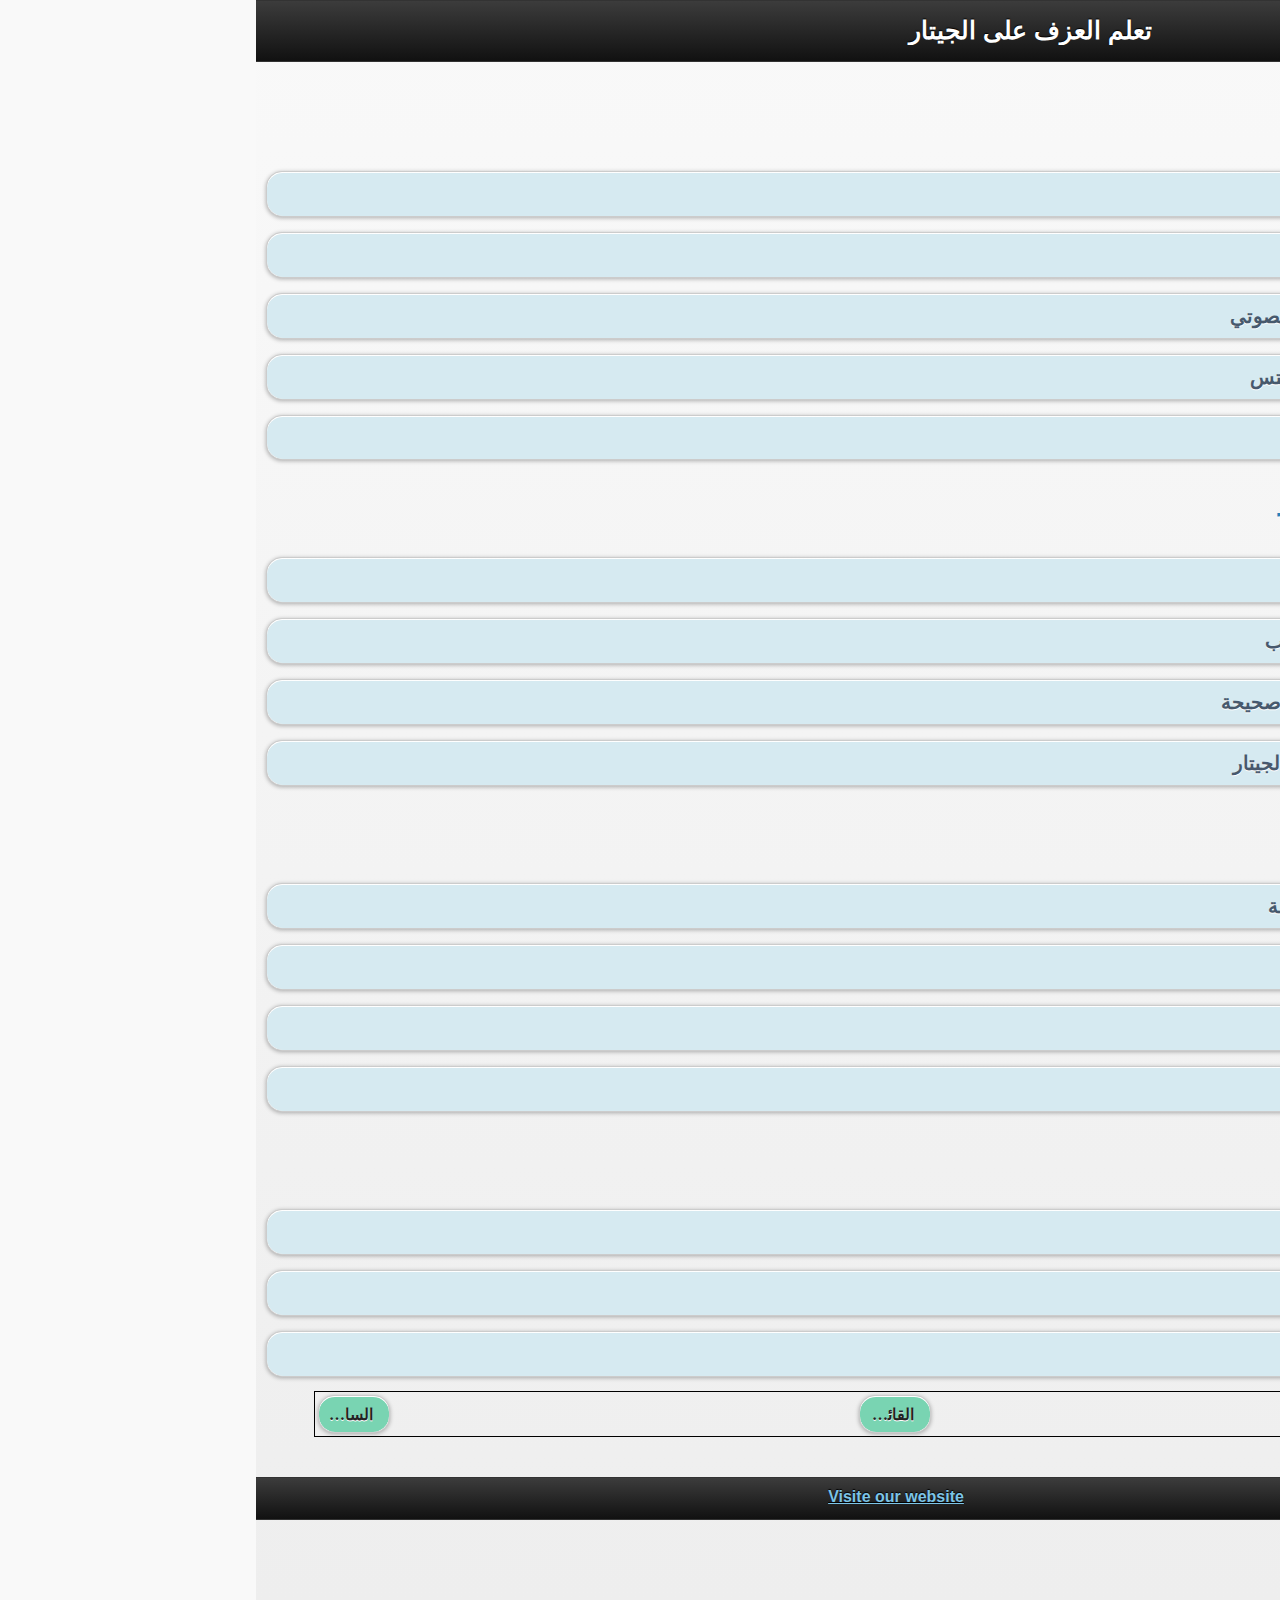
==== commit 4a948bff: "Add files via upload" ====
--- a/main.html
+++ b/main.html
@@ -36,7 +36,7 @@
 		<input class=" ui-input-btn ui-btn-inline" type="button" value="?" data-inline="true" style="float:right"  id="howto"/>
 	</center>	
 	</div><!-- /header -->
-<div data-role="header" data-position="fixed" style="height:40px;" >
+<div data-role="header" style="height:40px;" >
 <h1 style="margin-left:5px" >تعلم العزف على الجيتار</h1>
     <input type="button" data-them="b" class="options ui-input-btn ui-btn-right  ui-btn-inline ui-mini ui-corner-all ui-btn-icon-right ui-icon-gear" value="Options"/>
 </div>
@@ -278,13 +278,14 @@
 	</div><!-- /content -->
 	
 	
-<div id="nav_btns" style="width:99%">
+<center>
+<div id="nav_btns" style="width:90%">
 <div style="float:right" ><button id="next" style="float:right">التالي</button></div>
-
 <div style="float:left" ><button id="prev" >السابق</button></div>
-
 <center><div style="" ><button id="menu__">القائمة</button></div></center>
 </div>
+<center>
+
 	<div data-role="footer" style="margin-bottom: 80px;margin-top:40px">
 		<h4><a href="http://coding-labs.com">Visite our website</a></h4>
 	</div><!-- /footer -->
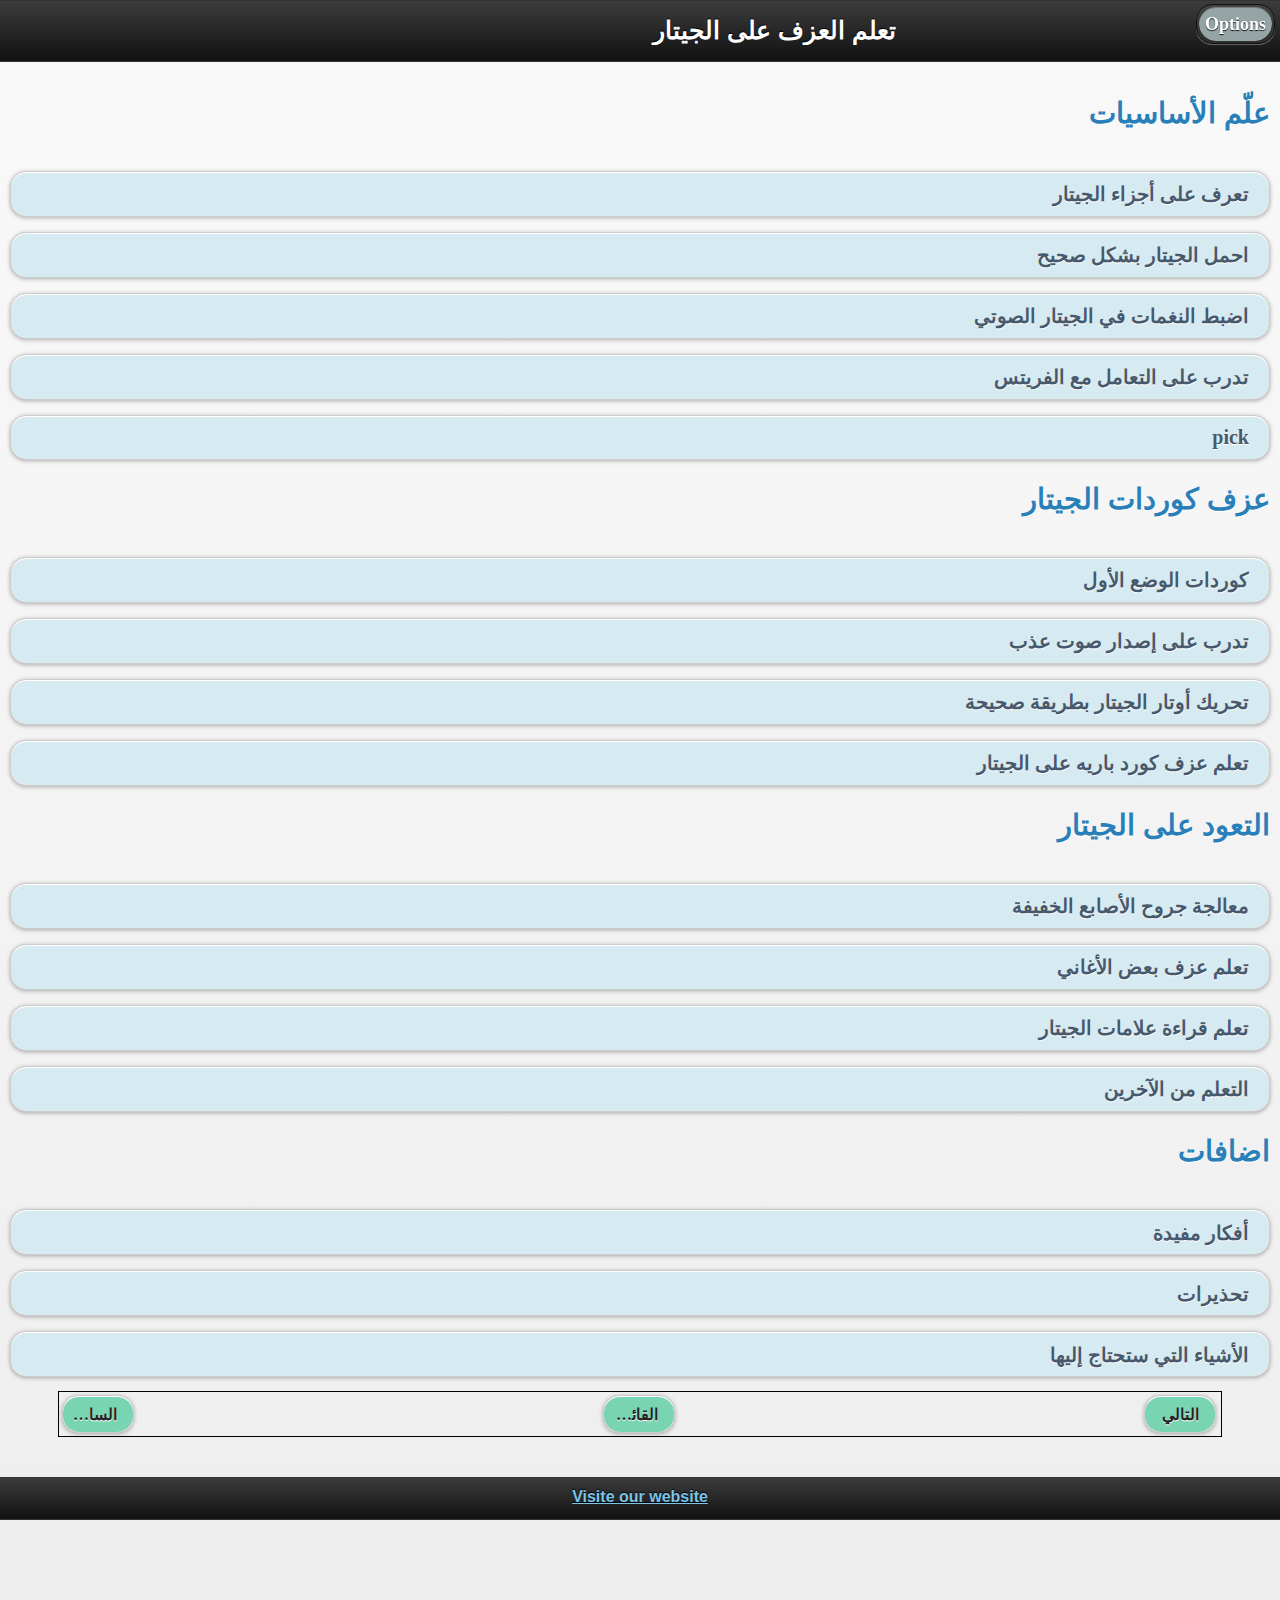
==== commit eece6259: "Add files via upload" ====
--- a/main.html
+++ b/main.html
@@ -36,7 +36,7 @@
 		<input class=" ui-input-btn ui-btn-inline" type="button" value="?" data-inline="true" style="float:right"  id="howto"/>
 	</center>	
 	</div><!-- /header -->
-<div data-role="header" style="height:40px;" >
+<div data-role="header" data-position="fixed" style="height:40px;" >
 <h1 style="margin-left:5px" >تعلم العزف على الجيتار</h1>
     <input type="button" data-them="b" class="options ui-input-btn ui-btn-right  ui-btn-inline ui-mini ui-corner-all ui-btn-icon-right ui-icon-gear" value="Options"/>
 </div>
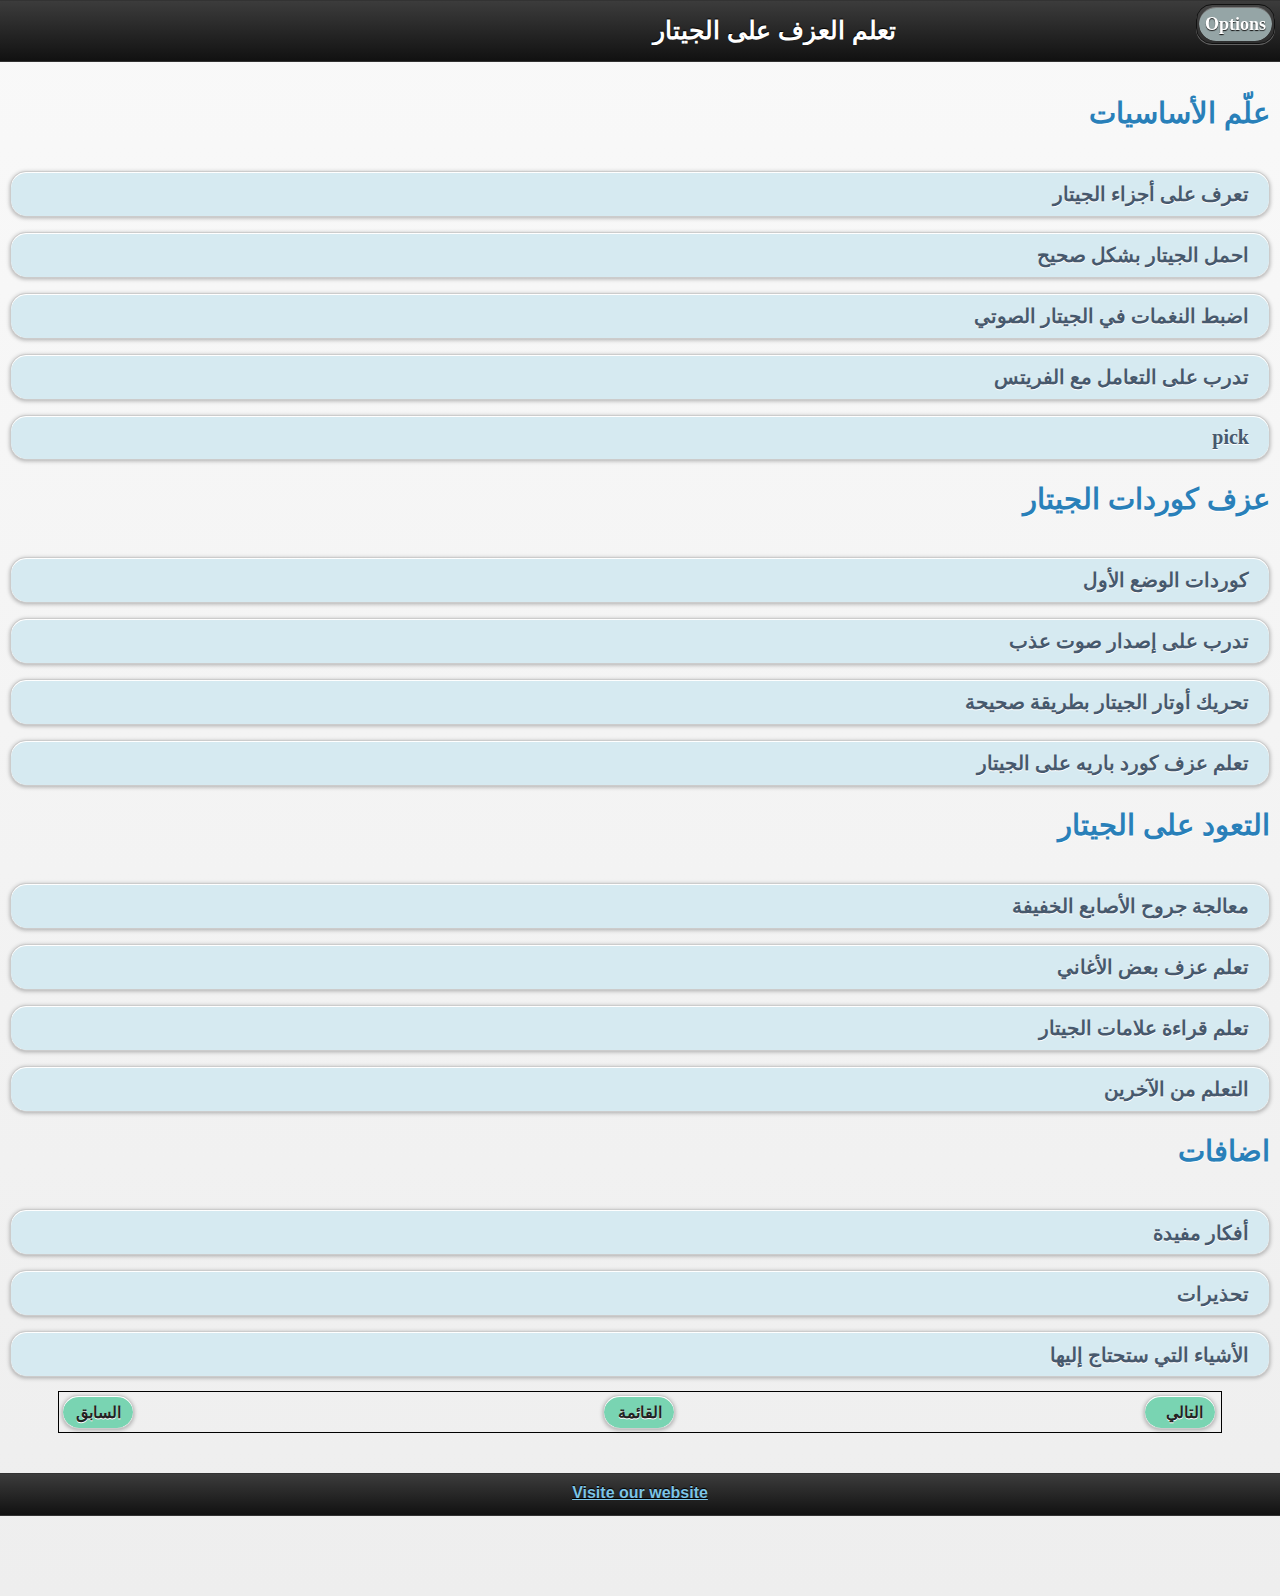
==== commit cc84a5b6: "Add files via upload" ====
--- a/main.html
+++ b/main.html
@@ -1,5 +1,5 @@
 
-<!DOCTYPE html> 
+<!DOCTYPE html>  
 <html xml:lang="ar" lang="ar" dir='rtl'>
 
 <head>
@@ -72,198 +72,8 @@
 	</div><!-- /content -->
 
 
-<div data-role="page" class="details"  id="p1" data-theme="a">
-<img src="images/parts.jpg" class="step_img">
-<div class="step"><b class="whb">تعرف على أجزاء الجيتار.</b> سواء كنت تعزف على الجيتار الكهربائي أو الجيتار الصوتي، فالجيتار يتكون أساسًا من الخشب والمعدن. تهتز الأوتار المغلفة بالنحاس لصناعة الصوت. ويرنّ هذا الصوت في الجسم الخشبي لخلق النغمات الدافئة التي يمتاز بها الجيتار.
-
-<ul>
-<li>تمتد الأوتار من "رأس الغراب" في الجيتار، حيث يتم تثبيتها بمفاتيح الضبط وتدور هذه المفاتيح لشد أو رخي الأوتار، و <i>الجسر</i> حيث تُثبت في جسم الجيتار. يتم تثبيت الأوتار في جسر الجيتار الصوتي عن طريق مفاتيح قابلة للإزالة، أما في الجيتار الكهربائي فإن الأوتار ترتكز عموما خلال الثقب.</li>
-<li>
-<i>رقبة</i> الجيتار هي قطعة طويلة من الخشب، مسطحة على جانب واحد (وهذا ما يسمى الفريتس) ومقوسة من الجانب الآخر. ومطعمة لوحة الفريتس بشبكة معدنية تحدد العلامات الموسيقية المختلفة. <span id="hold"></span>
-</li>
-<li>يحتوي الجيتار الصوتي على فتحة الصوت في الجسم حيث يرنّ الصوت ويتضخم، بينما يحتوي الجيتار الكهربائي على ثلاثة من ثلاثة اللاقط الصوتي المغناطيسي والذي تنقل الصوت من خلال مكبر للصوت.</li>
-</ul>
-</div>
-</div>
-
-<div data-role="page" class="details"  id="p2" data-theme="a">
-<img src="images/hold.jpg" class="step_img">
-<div class="step"><b class="whb">احمل الجيتار بشكل صحيح.</b> قبل البدء في البكاء مثل هندريكس، تأكد من حملك الجيتار بطريقة سليمة. إذا كنت تستخدم اليد اليمنى، عليك العزف في منتصف المسافة تقريبًا بين فتحة الصوت والجسر بيدك اليمنى والضغط على الأوتار في الرقبة بيدك اليسرى.
-
-<ul>
-<li>العزف على الجيتار، اجلس منتصب الظهر على كرسي أو مقعد بلا ظهر. عند توجيه الجيتار لجسمك، ينبغي أن تتجه الأوتار الصغرى نحو الأرض، وأن تنظر الأوتار الأكثر سمكًا إلى السقف. يلمس ظهر الجيتار المعدة والصدر ويقع الباقي على ساق التي تعلو اليد التي تعزف وتنقر الأوتار.</li>
-<li>يُحمل معظم الجيتار على ساقك وعن طريق تثبيته في جسمك. تستخدم اليد اليسرى لتحقيق ثبات الرقبة ولضغط الأوتار في الفريتس. احمل الرقبة مشكلًا حرف V بالإبهام والسبابة. يجب أن تكون قادر على تحريك يدك اليسرى بسلاسة إلى أعلى وأسفل الرقبة دون الحاجة لرفع الجيتار.</li>
-<li>حتى لو كنت تحمل الجيتار بشكل صحيح، قد تواجه بعض الانزعاج إلى حين التعود على العزف. فلا تثبط عزيمتك إذا آذيت الكتف والعنق والذراعين واليدين. ففي نهاية المطاف سوف تعتاد على ذلك.</li>
-</ul>
-</div>
-</div>
-
-<div data-role="page" class="details"  id="p3" data-theme="a">
-<img src="images/tune-guitar.jpg" class="step_img">
-<div class="step"><b class="whb">اضبط النغمات في الجيتار الصوتي.</b> لا توجد متعة في العزف على جيتار ليس متناغمًا ويمكن أن يؤدي إلى بعض الممارسات السيئة في بدايتك للمرة الأولى. اضبط النغمات بانتظام، حيث يجعل تعتاد توافق توليفة الأوتار ونقر أوتار الرقبة مع علاماتها الموسيقية.
-
-<ul>
-<li>أولًا عليك معرفة اسم كل وتر. من أسفل لأعلى الرقعة (من الأوتار السميكة إلى الرقيقة) يتم تسمية الأوتار دو، رى، مي، فا، صول، لا، مي (عد عزف العلامات الموسيقية عزف الأوتار ولا تلمسهم). استخدام طريقة لتتذكر هذا الترتيب، مثل دو: ddie، لا&nbsp;: te رى: ynamite صول: ood، سي: ye، دو: ddie</li>
-<li>يعتبر ضابط النغمات الكهربائي جهاز سهل الاستخدام ودقيق جدًا. ثبته في جيتارك واسحب وتر مي عالي. وسيقوم الجهاز بإخبارك إذا كان الجيتار "حادًا" (عالي جدًا) أو "مسطحًا" (منخفض جدًا). اسحب وتر كل علامة وشدد الوتر لجعله أكثر حدة، أو ارخيه لجعلة غليظًا. تأكد أن الغرفة هادئة عند استخدام ضابط النغمات، لأن الميكروفون يمكنه التقاط الأصوات الأخرى.<span id="fret"></span>
-</li>
-<li>إذا كنت لا تستطيع تحمل تكاليف ضابط النغمات، اضبط جيتارك بدون واحدًا، وذلك عن طريق مطابقة العلامة الموسيقية بنظيرتها على البيانو.</li>
-</ul>
-</div>
-</div>
-
-<div data-role="page" class="details"  id="p4" data-theme="a">
-<img src="images/strng.jpg" class="step_img">
-<div class="step"><b class="whb">تدرب على التعامل مع الفريتس.</b> الفريتس عبارة عن أشرطة معدنية متعامدة على الأوتار التي تميز كل علامة موسيقية. عند عزف علامة موسيقية، اضغط بإصبعك بين الشرائط المعدنية وليس عليها. وعندما تقول أنك تعزف الفريتس الثالث يعني أنك تضع إصبعك في الفجوة بين الفريتس الثاني والثالث. وأيضًا، تأكد من أن أصبعك أقرب إلى الفريتس السفلي لتجنب الأز. اجذب الوتر لأسفل بشدة بحيث يهتز فقط بين إصبعك، مع الضغط عليه بطرف إصبعك.
-
-<ul>
-<li>في كل مرة تنتقل من فريتس واحد إلى آخر، فإن الرقعة الناتجة تكون نصف خطوة لأعلى وأنت تتحرك في اتجاه الجسم ونصف خطوة سفلية وأنت تتحرك نحو رأس غراب. تدرب على التحرك صعودًا وهبوطًا على لوحة الفريتس، والضغط عليها حتى تحصل على النغمة التي تحتاجها. <span id="pick"></span>
-</li>
-</ul>
-</div>
-</div>
-
-<div data-role="page" class="details"  id="p5" data-theme="a">
-<img src="images/pick1.jpg" class="step_img">
-<div class="step"><b class="whb">أمسك لاقطًا صوتيًا، أو الريشة، وهي قطعة صغيرة من البلاستيك على شكل دمعة المستخدمة في التقاط العلامات الموسيقية المفردة وللعزف على الجيتار.</b> إنها رخيصة ومتاحة في أي متاجر للأدوات الموسيقية. في حين أنها ليست أساسية للعزف على الجيتار، إلا أنها طريقة للبدء.
-
-<ul>
-<li>اعمل قبضة بيدك اللاقطة للأوتار واجعل الإبهام مستقيمًا على رأس أصابعك الملتوية. امسك الريشة عن طريق بطريقة عمودية بين الإبهام والسبابة، تخرج من يدك بما لا يزيد عن بضعة سنتيمترات.</li>
-</ul>
-</div>
-</div>
-
-
-
-
-<div data-role="page" class="details"  id="p6" data-theme="a">
-<img src="images/chords.jpg" class="step_img">
-<div class="step"><b class="whb">كوردات الوضع الأول.</b> الكورد هو مجموعة من العلامات الموسيقية المتناغمة ولا تقل عن ثلاث علامات. لبداية عزف الجيتار هناك نوعان أساسيان من الكورات: كورد الوضع الأول، والحبوكورد البريه. كورد الوضع الأول يمكن عزفه بتناغم الأوتار المفتوحة والأوتار المضغوطة وفي أول ثلاثة مربعات على الفريتس من الغيتار.
-
-<ul>
-<li>الكوردات الأكثر انتشارًا مثل: عزف كورد سي علوي، وايه علوي، و جي علوي و أي سفلي، دي علوي،</li>
-<li>عندما تتقن الأشكال السفلية، مارس التبديل بينهما بأسرع ما يمكنك. واكتاب ترتيب الكوردات التي تريد عزفها بطريقة أكثر أو أقل عشوائية، وقم بالتبديل بينهما، والعزف مرة واحدة. <span id="pluck"></span>
-</li>
-<li>تأكد من أنك تعزف العلامات الموسيقية المناسبة. في كورد "ايه علوي"، على سبيل المثال، لا يتحرك وتر "مي السفلي". وسوف تميز هذا على لوحة مع علامة"X" بجانبها. اكتسب الممارسات الجيدات لتحقيق النجاح على المدى الطويل.</li>
-</ul>
-</div>
-</div>
-
-
-<div data-role="page" class="details"  id="p7" data-theme="a">
-<img src="images/pure.jpg" class="step_img">
-<div class="step"><b class="whb">تدرب على إصدار صوت عذب.</b> بعد وضع أصابعك على لوحة الفريتس، اعزف من خلال كل أوتار الكورد. وتأكد أن الأوتار التي من المفترض أن ترّن ليست مكتومة أو صامتة.
-
-<ul>
-<li>إذا كانت العلامات الموسيقية لا ترن بشكل صحيح، فإن الاحتمالات هي أنك لا تضغط بشدة كفاية أو أن أجزاء من أصابعك تلامس هذه الأوتار وتمنع رنّها بوضوح. هل تلامس أي الأصابع غير المستخدمة الأوتار؟<sup id="_ref-1" class="reference" aria-label="الرابط إلى المصدر 1"><a href="#_note-1">[١]</a></sup>
-</li>
-<li>ابق على أصابع الفريتس ملتوية في جميع الأوقات حتى لا يلمسوا الأوتار، كما لو كانت أصابعك تستريح فوق كرة زجاجية وهمية، أو وجود الرخام في مفصل كل اصبع. <span id="strum"></span>
-</li>
-</ul>
-</div>
-</div>
-
-
-
-<div data-role="page" class="details"  id="p8" data-theme="a">
-<img src="images/strng.jpg" class="step_img">
-<div class="step"><b class="whb">تحريك أوتار الجيتار بطريقة صحيحة.</b> يتكون العزف من توليفات مختلفة الاتجاهات العليا والسفلى، وضرب كافة العلامات الموسيقية للكورد بالتساوي والتوازن. احفظ مرفقك على يمين الجيتار، وازل اللاقطات الصوتية للأوتار السفلية عند تشكيل كورد الوضع الأول، مثل وتر جي. ولا يجب ان يتحرك المرفق حيث أنك تعزف من الرسغ. <sup id="_ref-2" class="reference" aria-label="الرابط إلى المصدر 2"><a href="#_note-2">[٢]</a></sup><span id="chords"></span>
-
-</div>
-</div>
-
-<div data-role="page" class="details"  id="p9" data-theme="a">
-<img src="images/bar.jpg" class="step_img">
-<div class="step"><b class="whb">تعلم عزف كورد باريه على الجيتار.</b> كورد باريه هو مفيد للغاية للبدء في عزف الألحان. في كورد باريه (في بعض الأحيان يتم اختصارها إلى " كورد باريه ") تقوم السبابة من اليد الخاصة بالفريتس بضغط جميع العلامات الموسيقية على فريتس واحد. تعزف العلامة فا، وهو وتر بري في الوضع الأول، وتعمل كافة العلامات على الفريتس الأول بالسبابة واعزف ما هو ضروري في شكل وتر مي وانتقل خطوة واحدة أعلى الرقبة، بأصابعك الوسطى والسبابة والخنصر.
-
-<ul>
-<li>كورد بي هو في نفس شكل مخلب الإصبع على الفريتس الثاني. في الفريتس الثالث يوجد كورد جي. وهي أوضاع صعبة ومؤلمة في بعض الأحيان للأصابع، ويمكنك البدء في العزف فلى الفريتس بأي أغنية أسرع عندما تتعلم تحريك وعزف أوتار كورد الباريه. لم يستخدم الرومان سوى كورد الباريه لتحقيق تأثير كبير.</li>
-</ul>
-</div>
-</div>
-
-
-
-<div data-role="page" class="details"  id="p10" data-theme="a">
-<img src="images/fingers.jpg" class="step_img">
-<div class="step"><b class="whb">معالجة جروح الأصابع الخفيفة.</b> عند تعلم العزف على الجيتار. هناك نقطة تبدو فيها الأشياء قاتمة: لا يمكنك تعلم الكوردات بالطريقة السريعة التي تريدها، وأصابعك تقتلك، ويبدو من الأسهل وضع هذا الشيء مرة أخرى في حقيبته. يكمن السبب في توقف معظم اللاعبين الجيتار عن العزف بضعة أسابيع في الألم. بعد بضعة أشهر وسنوات من العزف، وسوف تجد تراكم الجلد الغليظ على أصابع اليد الخاصة بالفريتس والذي يقلل كثيرًا من آلام الأصابع التي تسحب الأوتار لفترات طويلة من الزمن. وتعلم تجاوز هذا الحاجز، هو ما يُحدث الفرق في كل العالم. يجب كل شخص يتعلم العزف على الجيتار أن يتعامل مع أصابعه المتقرحة في البداية، انه يستحق ذلك. واستمر في العزف بشكل منتظم، اتبع هذه النصائح، وسوف تستطيع تجاوز هذه المرحلة في أي وقت من الأوقات. تعلم أن تحب الألم وتربطه بكل ما تحب من الموسيقى والجيتار.
-
-<ul>
-<li>اغمس أصابعك في الثلج أو عصير التفاح بعد العزف، وذلك لتخفيف الألم.</li>
-<li>معظم المشكلة تكن عقلية. تخيل عازف الجيتار المفضل لديك يشجعك دائمًا وكأنه مدرب رفع الأثقال عندما تكون يديك مجروحة. وهو يصيح "مرة أخرى، مرة أخرى".</li>
-<li>اغمس أصابعك في كحول محمر بعد العزف، فهذا من شأنه تسريع بناء أنسجة العظام. لكن لا تقم بهذا قبل العزف.</li>
-</ul>
-</div>
-</div>
-
-<div data-role="page" class="details"  id="p11" data-theme="a">
-<img src="images/twinkl.png" class="step_img">
-<div class="step"><b class="whb">تعلم عزف بعض الأغاني.</b> من الممتع أن تعزف الأغنية التي يمكنك التعرف عليها، وليس مجرد العزف على مجموعة من الكوردات أو العلامات، فقد يُكتب عالم كامل من الموسيقى من هذه الكوردات فقط صول، دو، رى. ويوجد بعض الأغاني الشعبية والقديمة مثل "توم دولي" أو "سجن فولسوم بلوز" لجوني كاش يمكن أن تكون وسيلة عظيمة للبدء. إنها فقط ثلاثة كوردات والحقيقة، كما ذكر كاتب الاغاني هارلان هوارد مرة في مقولته الشهيرة.
-
-<ul>
-<li>ابدأ بطيئًا وقم بالتسريع تدريجيًا، وقم بالغناء (إذا كنت تريد، وإذا كان ذلك يساعد) وابد اهتمامًا خاصًا بالإيقاع. يمكن أن يُسبب هذا نوع من الإحباط بسبب كيف تتدبر هذا البداية، ولكن لا داع للقلق. فكلما كنت مرتاحًا في التبديل بين الكوردات، كلما كنت أقرب للنجاح على خشبة المسرح.</li>
-<li>كما أتقنت أسهل الألحان، انتقل إلى قطع أكثر تعقيدًا. أغنية "سويت هوم ألاباما" لفرقة لينارد سكاينارد هي في الأساس تكرار أساسي للعلامات رى، دو، صول بهذا الترتيب، ولكنها تبدو أكثر تعقيدًا في التسجل، بسبب طريقة الانتقالات السريعة التي يقوم بها عازف الجيتار.</li>
-</ul>
-</div>
-</div>
-
-
-
-<div data-role="page" class="details"  id="p12" data-theme="a">
-<div class="step"><b class="whb">تعلم قراءة علامات الجيتار.</b> لدى عازفي الجيتار نظامهم الخاص في تدوين العلامات الموسيقية على لوحة الجيتار، أو في نوتة الجيتار للاختصار. والفكرة الأساسية هي أن ننظر إلى كل سطر في صفوف النوتة بنفس الطريقة التي ننظر بها في الجيتار؛ كل سطر يناظر حقًا وتر من الأوتار، وكل رقم يخبرك بمكان وضع إصبعك على الفريتس عند تحريك هذا الوتر.
-
-<ul style="width: 99%;font-size: 12px;">
-<li><tt>E|-------------------------------------------------||</tt></li>
-<li><tt>B|-------3---------3----------3--------------------||</tt></li>
-<li><tt>G|---------2---------0--------0---------------2p0--||</tt></li>
-<li><tt>D|-0-0------------------------0--0----0h2p0--------||</tt></li>
-<li><tt>A|------------3-3-------------2---0p2-------0------||</tt></li>
-<li><tt>E|-----------------------3-3--3--------------------||</tt></li>
-<li>لعزف هذه النوتة السريعة لأغنية "سويت هوم ألاباما،" لفرقة لينارد سكاينارد. ستعزف علامتين على وتر سي مفتوح في الفريتس الثالث، ووتر صول في الفريتس الثاني، الخ</li>
-<li>يبدو التبديل بين الكوردات وطريقة التنقلات السريعة مثيرًا. سوف تشعر وكأنك تعزف الموسيقى حقا وليست فقط تتعلم الجيتار. ولكن لا تتعجل ذلك، تأكد من معرفتك بأشكال الكوردات بشكل صحيح وأنك لا تفقد الإيقاع تماما عندما تعزف بسرعة.</li>
-</ul>
-</div>
-</div>
-
-
-
-<div data-role="page" class="details"  id="p13" data-theme="a">
-<img src="images/leaarn.jpg" class="step_img">
-<div class="step"><b class="whb">التعلم من الآخرين.</b> من الأفضل تعلم الغيتار من خلال مشاهدة واستماع، ومحاكاة أساليب الآخرين. ولا يتوجب اتخاذ دروس رسمية لتعلم الجيتار، ولكن يمكن أن تشارك مع أصدقاء العزف والحيل والاقتراحات يعتبر هذا مصدرًا هامًا في التعلم.
-
-<ul>
-<li>تُعد الدروس الموجودة على اليوتيوب مفيدة جدًا للمبتدئين والمتقدمين على حد سواء. قدرتك على مشاهدة ستيفي راي فون يندفع بعنف خلال واحدة من تلك المعزوفات المنفردة، أو مشاهدة كيف جاك جونسون يعزف أغنيتك المفضلة عن قرب يمكن أن تكون تجربة تعليمية كبيرة.</li>
-<li>إذا كنت ترغب في العزف على الموسيقى الكلاسيكية أو الجاز في نهاية المطاف، أو حتى إذا كنت ترغب في تعلم القراءة النوتة الموسيقية فإن الدروس الرسمية تكون فكرة جيدة. تعليم نفسك هو وسيلة رائعة لتطوير طريقتك الخاصة، والتي يمكن أن يكون من الصعب جدا أن تتعلم لكسر في مكان ما على الطريق واستبدالها مع نمط "الصحيح".</li>
-</ul>
-</div>
-</div>
-
-<div data-role="page" class="details"  id="p14" data-theme="a">
-<h2>أفكار مفيدة</h2>
-<ul>
-<li>لا تشعر بالإحباط إذا وجدت الكوردات التي تعزفها ليست جيدة. قوّي إصبعك واستمر في التمرين وسوف تتحسن.</li>
-<li>إذا كان لديك صعوبة بالغة في تشكيل الكوردات بأصابعك، قد يكون من الأفضل أن تعمل على تقوّية، براعة أصابعك وزيادة الألفة مع الجيتار.</li>
-<li>البحث عن الأغاني التي تريد عزفها، احصل على العلامات الموسيقية لتلك الأغنية، وتدرب عليها. فهذا يجعل العزف على الجيتار أكثر إثارة.</li>
-<li>تدرب على التقاط الأوتار بالأصابع. ابحث عن بعض الأنماط التي تساعدك على الانترنيت أو حتى مقابل نقاط إضافية. وحاول معرفة أنماط بعض الحان الجيتار المفضلة لديك.</li>
-<li>إذا كانت الكوردات لا ترنّ بالطريقة المطلوبة، قم بتحريك كل وتر في الكورد، فقد تكون تكتم أو تحرك وتر بطريقة خاطئة. من خلال ذلك كنت تستهدف مشكلة الموجودة في الكورد. تأكد من أنك تستخدم أطراف إصبعك لبناء الكورد حيث يجعل الصوت أكثر وضوحًا.</li>
-</ul>
-</div>
-
-<div data-role="page" class="details"  id="p15" data-theme="a">
-<h2>تحذيرات</h2>
-<ul>
-<li>سواء كانت الدروس مكتوبة أو من فيديو من دون مساعدة من المعلمين ذوي الخبرة يمكن أن يؤدي إلى معلومات خاطئة يصعب تصويبها. وفي حين بإمكانك التعلم بفاعلية بدون دروس رسمية، إلا إنه قد تكون هذه الدروس مفيدة لتصحيح أي مشاكل شخصية في العزف.</li>
-</ul>
-</div>
-
-<div data-role="page" class="details"  id="p16" data-theme="a">
-<h2>الأشياءالتي ستحتاج إليها</h2>
-<ul>
-<li>جيتار تشعر أنه مناسب لك</li>
-<li>ريشة ( اختياري)</li>
-<li>جهاز موالفة النغمات</li>
-</ul>
-</div>
-
+	<div data-role="page" class="details"  id="Container" data-theme="a" >	
+	</div>
 
 	<div data-role="page" class="details"  id="p0" data-theme="a" >	
 		<center><img class="img_gd" src="images/0.png" alt="ImadOs" style="width: 70%;"/></center>
--- a/ass/main.css
+++ b/ass/main.css
@@ -81,6 +81,7 @@
 }
 .ui-header{
 	height: 60px !important;
+	width: 100%;
 }
 .ui-header .ui-btn-inner{
 
@@ -90,7 +91,7 @@
     text-align: right !important;
     margin-left: 2% !important;
     margin-right: 3% !important;
-    width: 95% !important;
+    width: 94% !important;
     font-size: 20px !important;
     position: initial !important;
 }
@@ -110,7 +111,7 @@
 	width:70px;
 }
 #nav_btns div span{
-    padding: 8px;
+    padding: 6px;
 }
 #nav_btns .ui-btn-inner {
     background-color: #79d4b2 !important;
